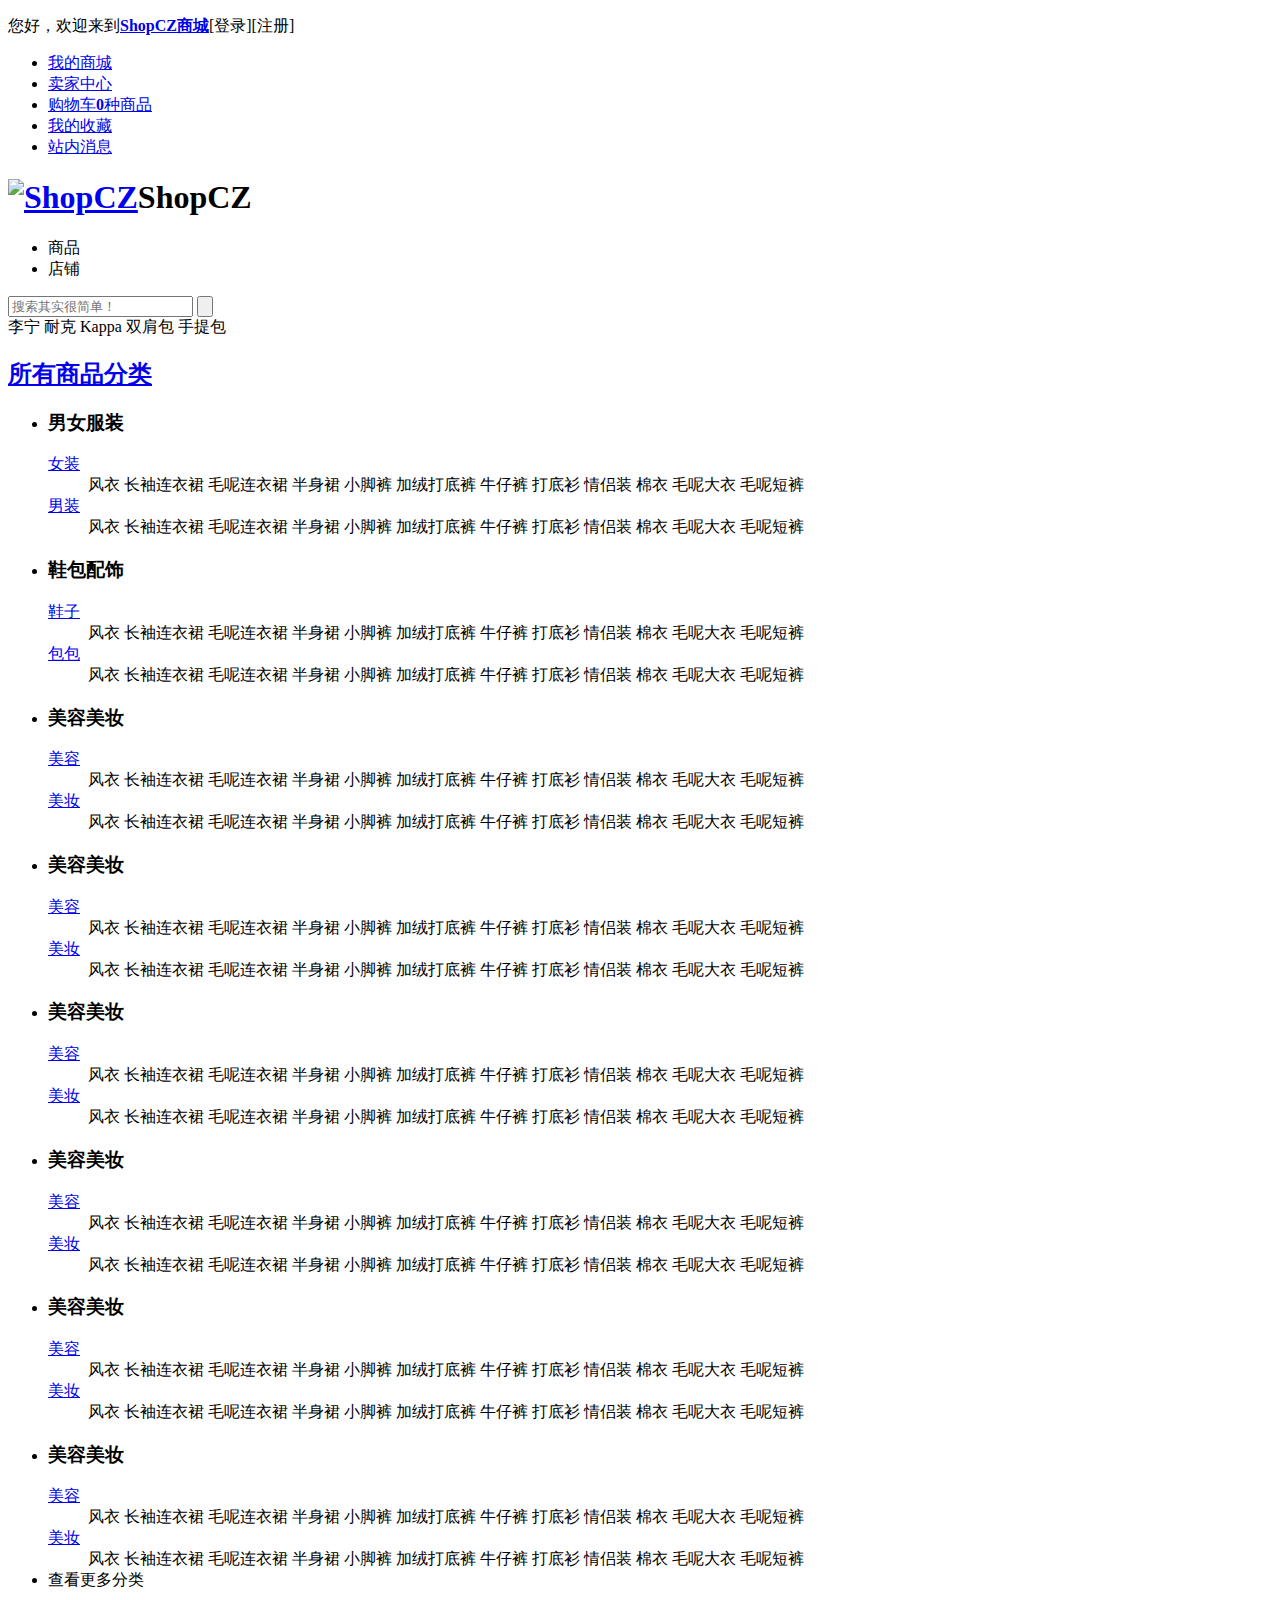
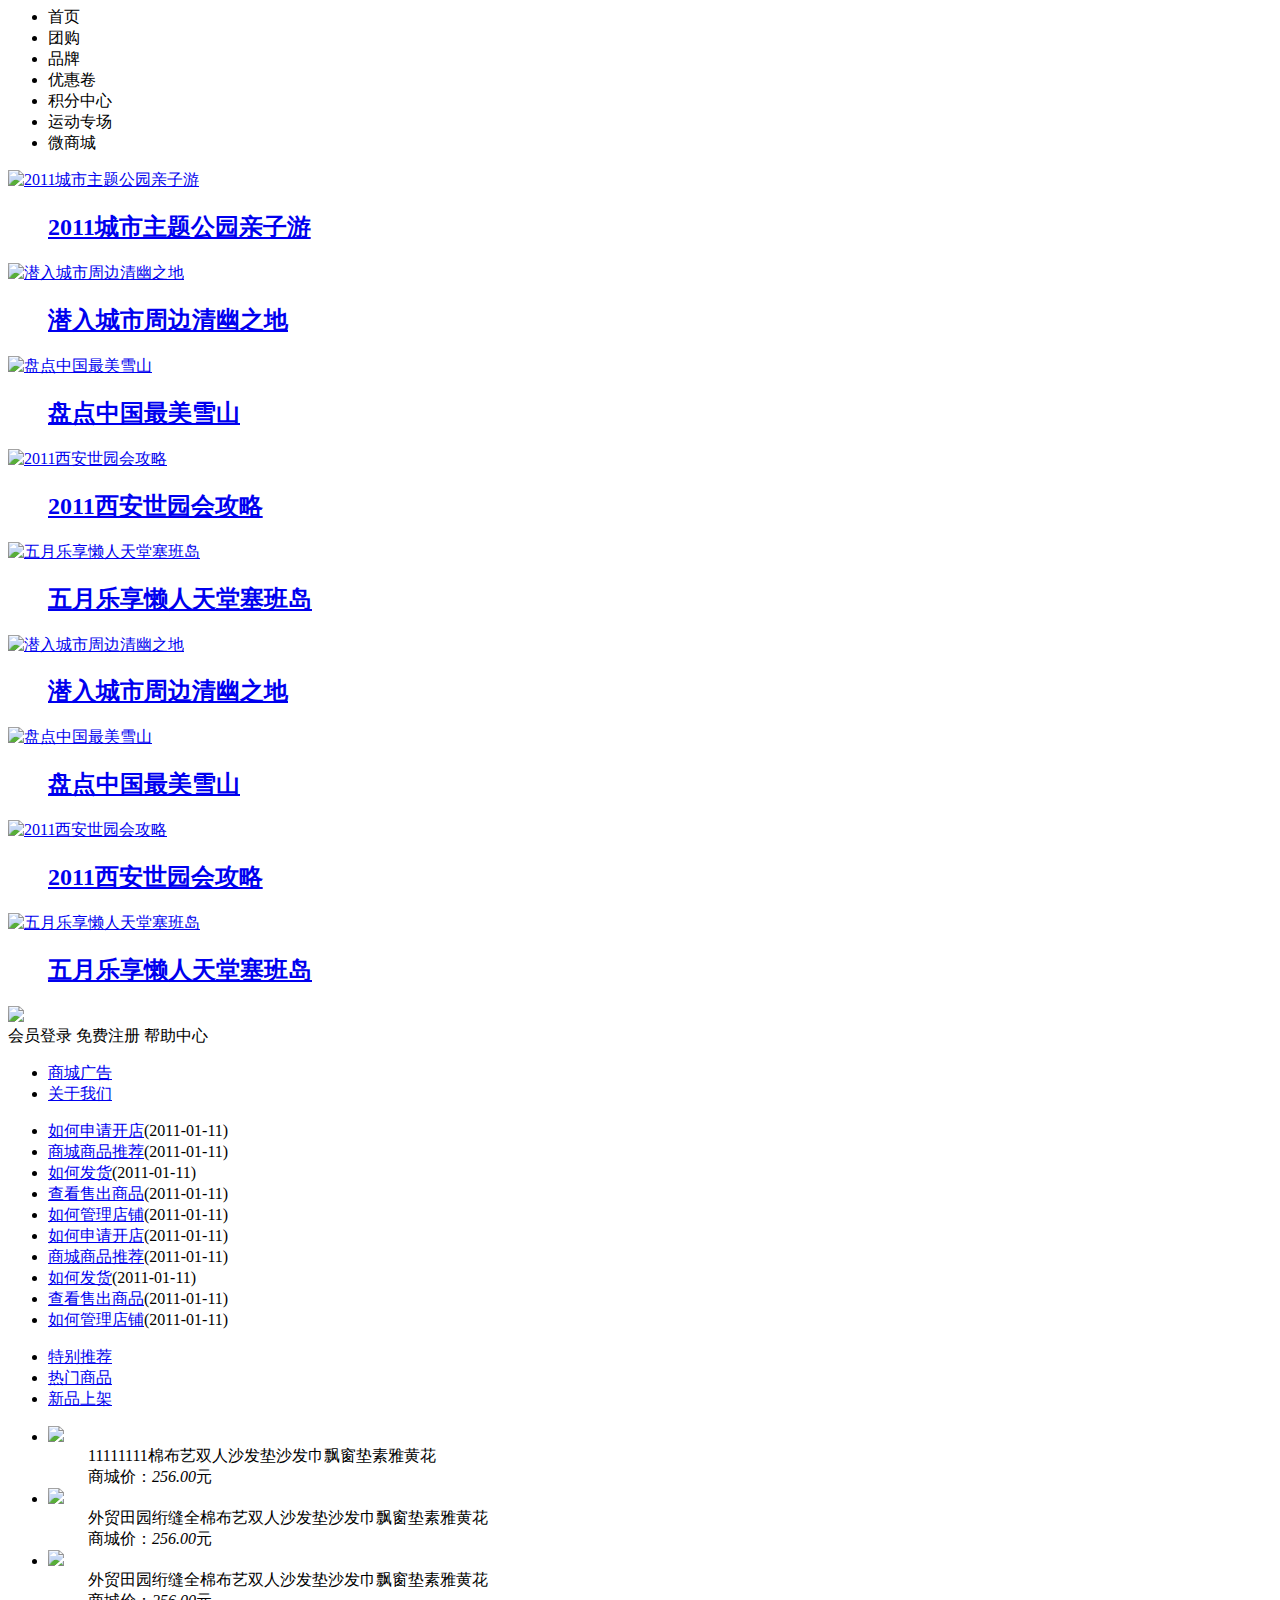
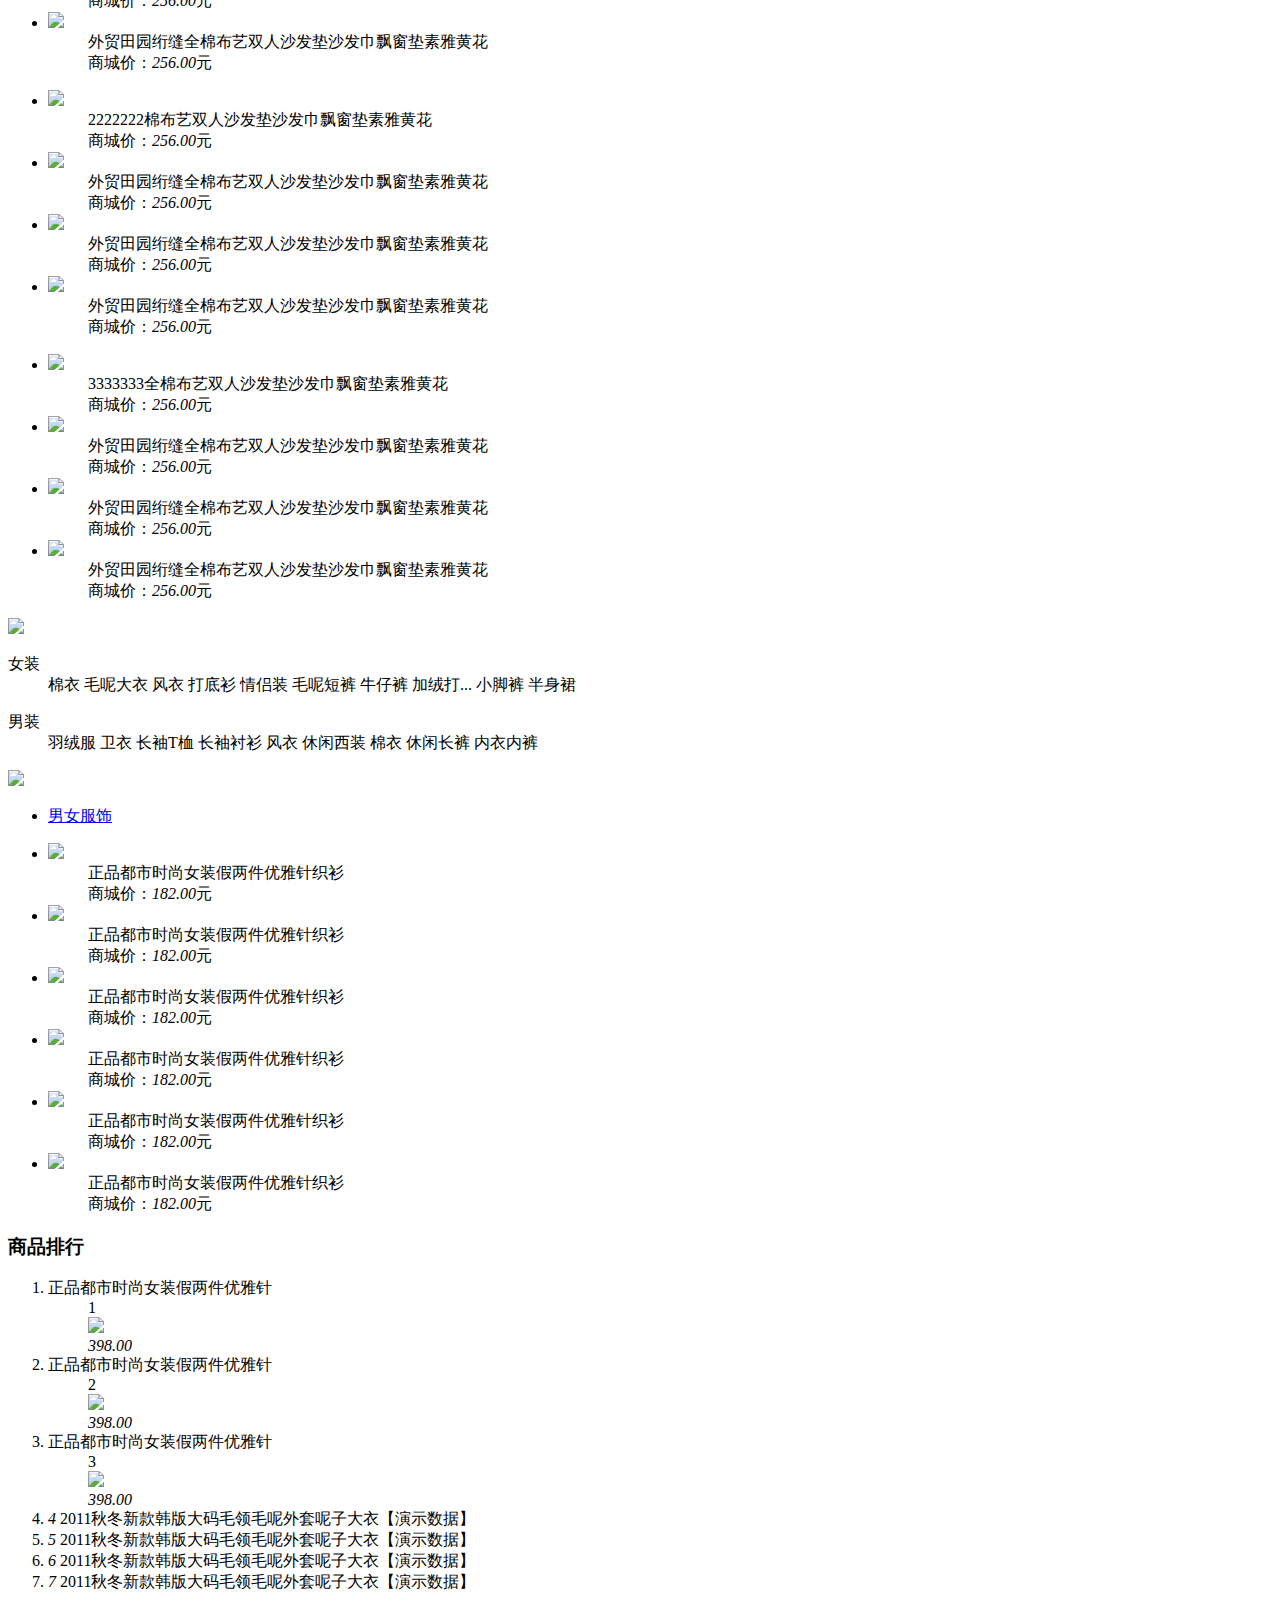
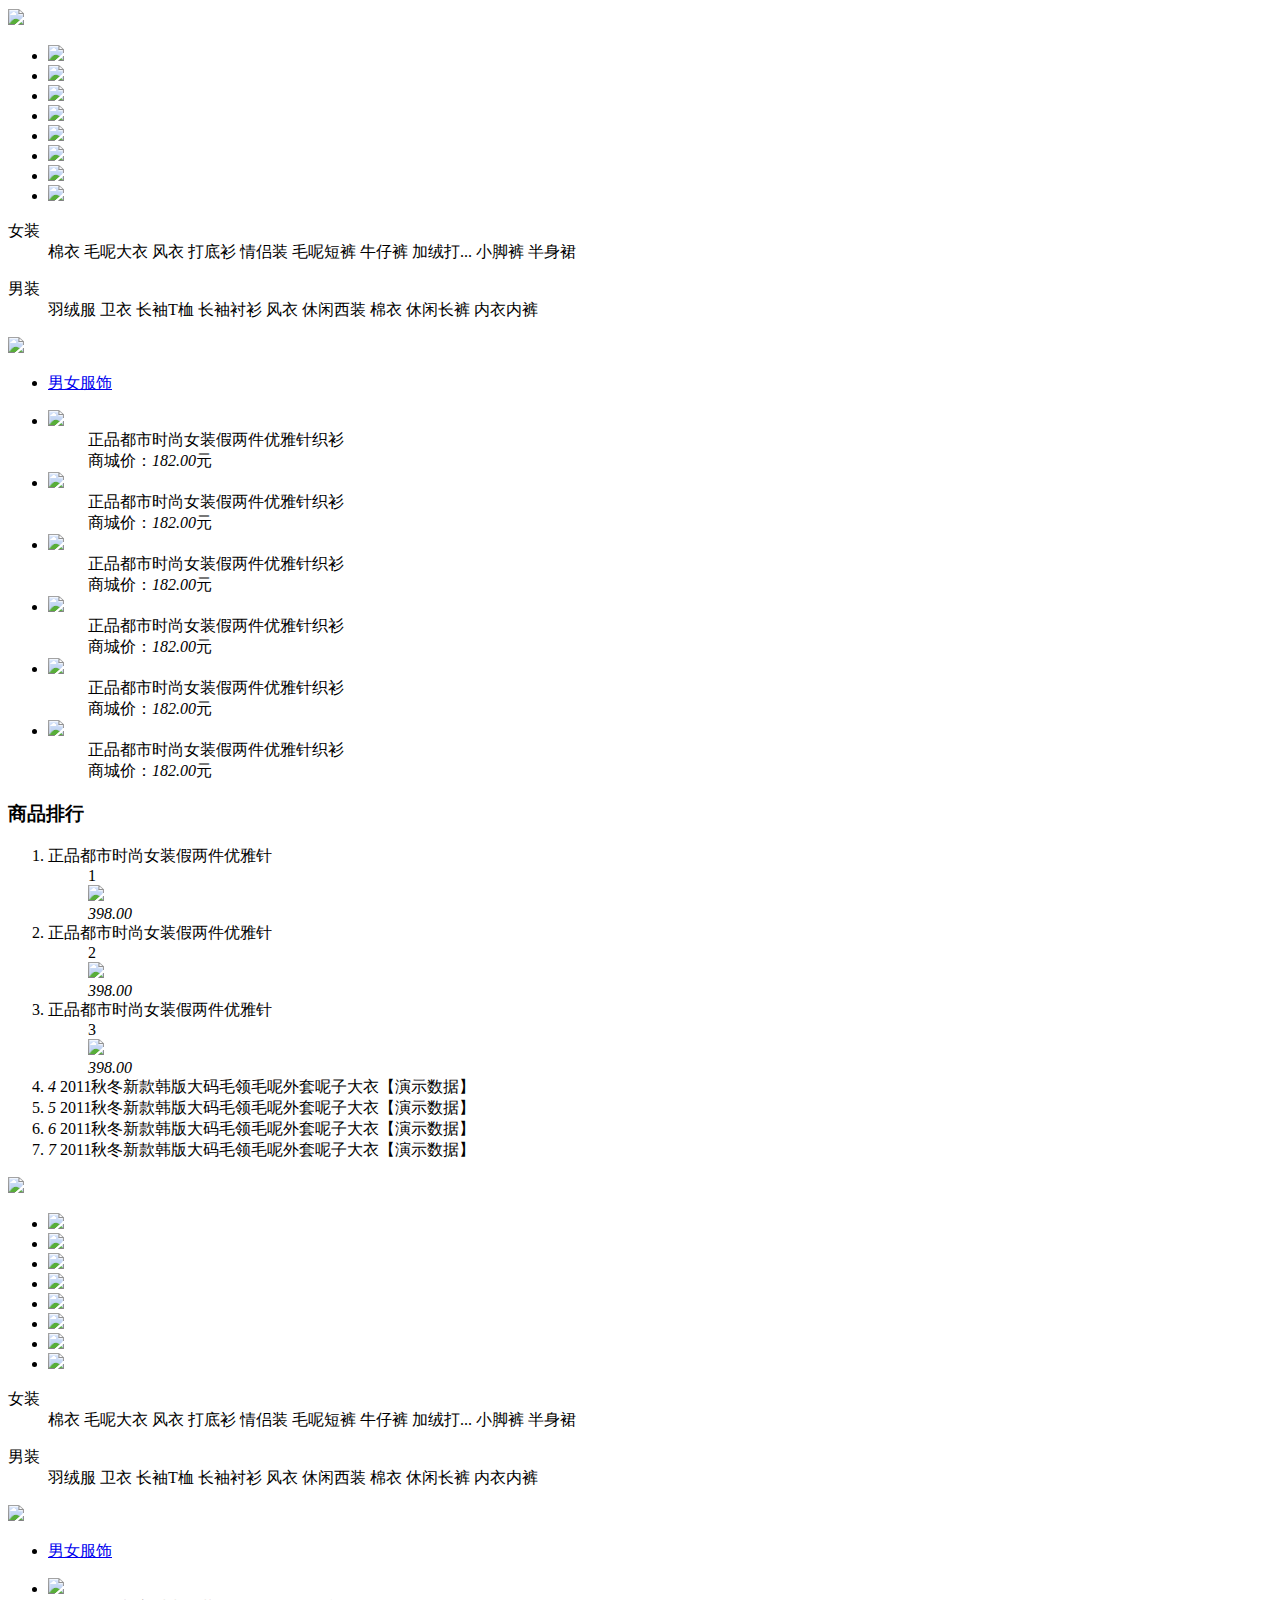
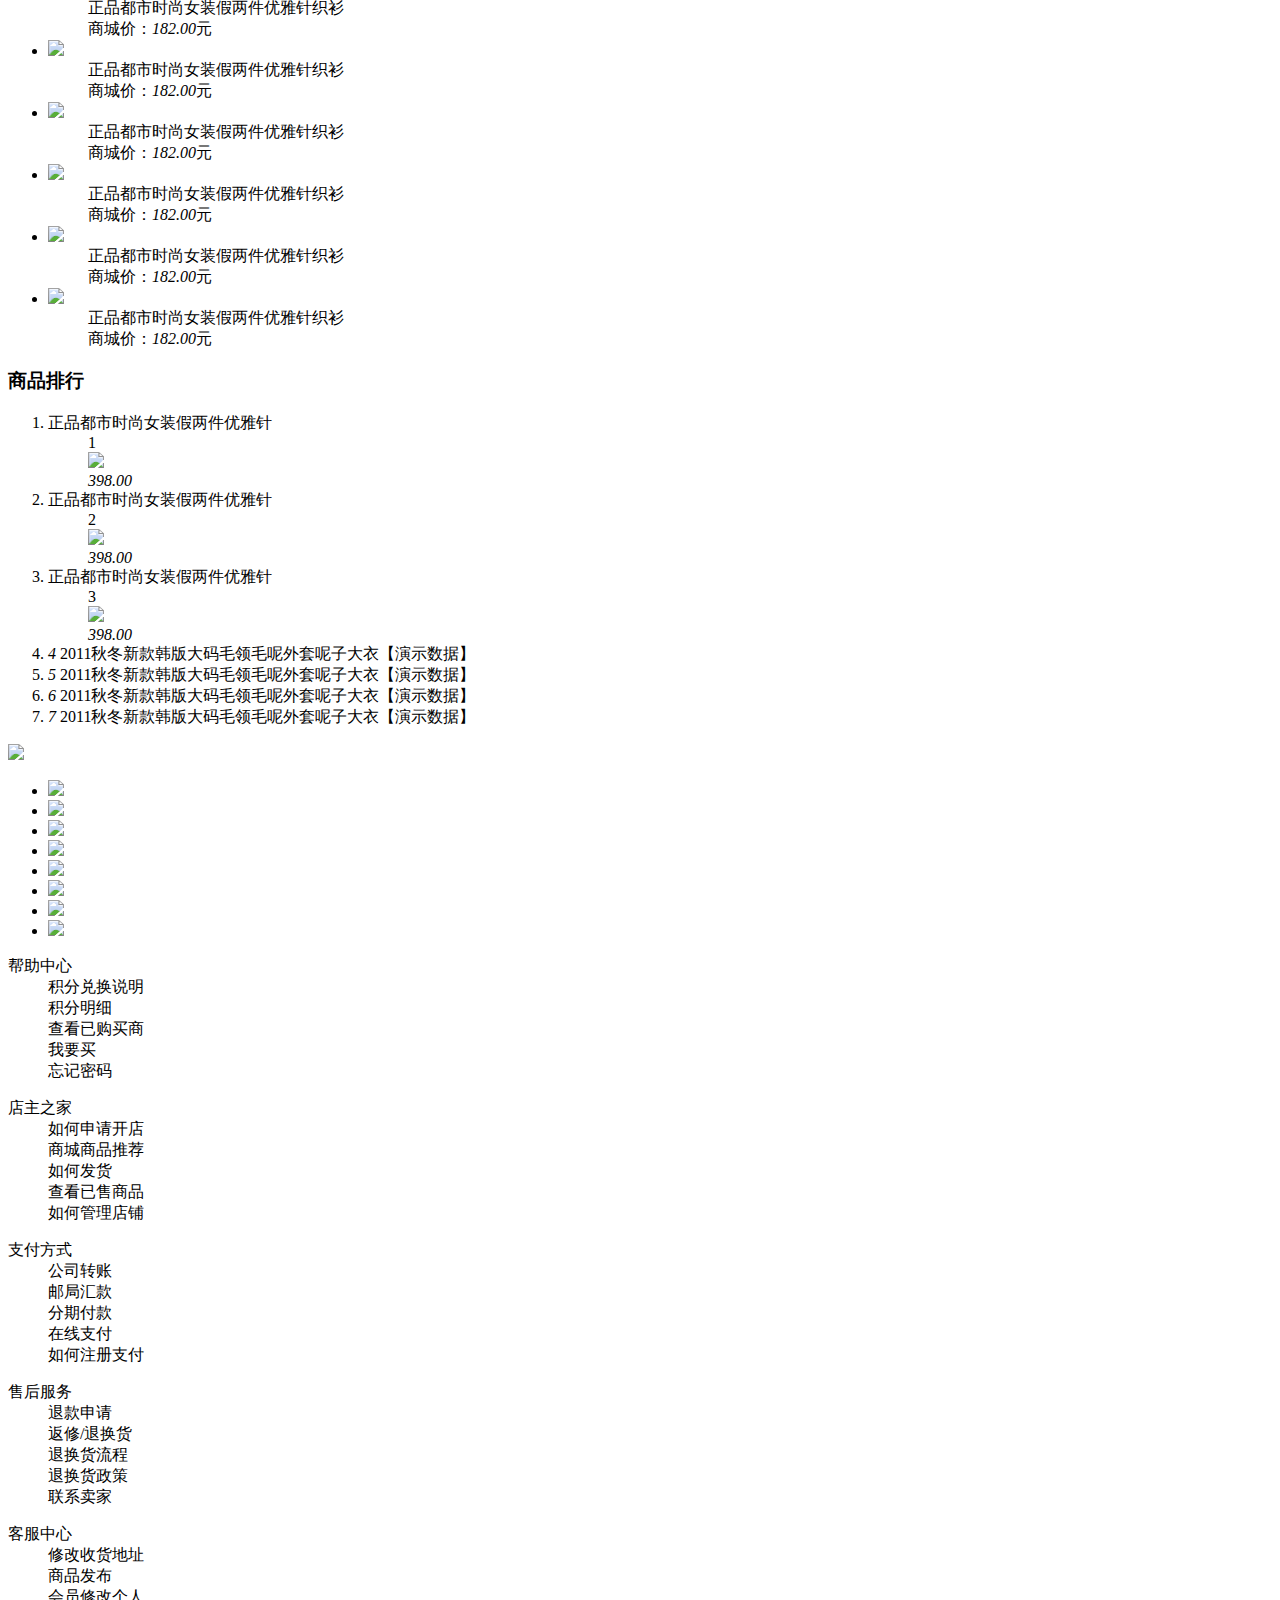
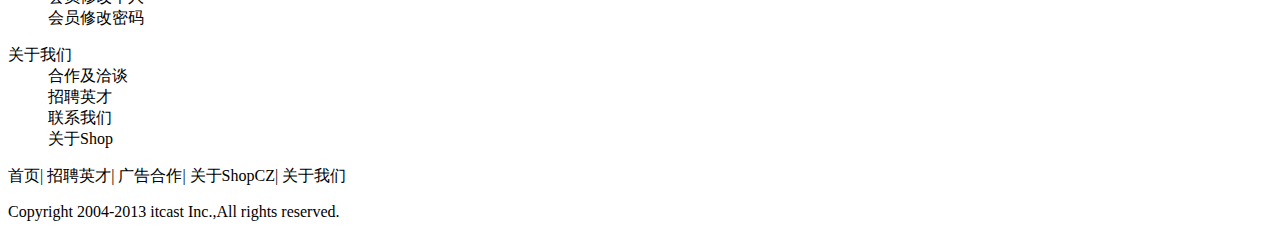
==== shop_web_pom/shop_front/src/main/resources/templates/index.html @ a01bc6c8 "solr fastdfs使用" ====
<!DOCTYPE html>
<html lang="en" xmlns:th="http://www.thymeleaf.org">
<head>
    <meta http-equiv="Content-Type" content="text/html;charset=UTF-8" />
    <title>ShopCZ-首页</title>
    <base th:href="|${#request.getContextPath()}/|">
    <link rel="stylesheet" href="css/base.css" type="text/css" />
    <link rel="stylesheet" href="css/shop_common.css" type="text/css" />
    <link rel="stylesheet" href="css/shop_header.css" type="text/css" />
    <link rel="stylesheet" href="css/shop_home.css" type="text/css" />
    <script type="text/javascript" src="js/jquery.js" ></script>
    <script type="text/javascript" src="js/topNav.js" ></script>
    <script type="text/javascript" src="js/focus.js" ></script>
    <script type="text/javascript" src="js/shop_home_tab.js" ></script>
</head>
<body>
<!-- Header  -wll-2013/03/24 -->
<div class="shop_hd">
    <!-- Header TopNav -->
    <div class="shop_hd_topNav">
        <div class="shop_hd_topNav_all">
            <!-- Header TopNav Left -->
            <div class="shop_hd_topNav_all_left">
                <p>您好，欢迎来到<b><a href="/">ShopCZ商城</a></b>[<a >登录</a>][<a >注册</a>]</p>
            </div>
            <!-- Header TopNav Left End -->

            <!-- Header TopNav Right -->
            <div class="shop_hd_topNav_all_right">
                <ul class="topNav_quick_menu">

                    <li>
                        <div class="topNav_menu">
                            <a href="#" class="topNavHover">我的商城<i></i></a>
                            <div class="topNav_menu_bd" style="display:none;" >
                                <ul>
                                    <li><a title="已买到的商品" target="_top" href="#">已买到的商品</a></li>
                                    <li><a title="个人主页" target="_top" href="#">个人主页</a></li>
                                    <li><a title="我的好友" target="_top" href="#">我的好友</a></li>
                                </ul>
                            </div>
                        </div>
                    </li>
                    <li>
                        <div class="topNav_menu">
                            <a href="#" class="topNavHover">卖家中心<i></i></a>
                            <div class="topNav_menu_bd" style="display:none;">
                                <ul>
                                    <li><a title="已售出的商品" target="_top" href="#">已售出的商品</a></li>
                                    <li><a title="销售中的商品" target="_top" href="#">销售中的商品</a></li>
                                </ul>
                            </div>
                        </div>
                    </li>

                    <li>
                        <div class="topNav_menu">
                            <a href="#" class="topNavHover">购物车<b>0</b>种商品<i></i></a>
                            <div class="topNav_menu_bd" style="display:none;">
                                <!--
                                <ul>
                                  <li><a title="已售出的商品" target="_top" href="#">已售出的商品</a></li>
                                  <li><a title="销售中的商品" target="_top" href="#">销售中的商品</a></li>
                                </ul>
                                -->
                                <p>还没有商品，赶快去挑选！</p>
                            </div>
                        </div>
                    </li>

                    <li>
                        <div class="topNav_menu">
                            <a href="#" class="topNavHover">我的收藏<i></i></a>
                            <div class="topNav_menu_bd" style="display:none;">
                                <ul>
                                    <li><a title="收藏的商品" target="_top" href="#">收藏的商品</a></li>
                                    <li><a title="收藏的店铺" target="_top" href="#">收藏的店铺</a></li>
                                </ul>
                            </div>
                        </div>
                    </li>

                    <li>
                        <div class="topNav_menu">
                            <a href="#">站内消息</a>
                        </div>
                    </li>

                </ul>
            </div>
            <!-- Header TopNav Right End -->
        </div>
        <div class="clear"></div>
    </div>
    <div class="clear"></div>
    <!-- Header TopNav End -->

    <!-- TopHeader Center -->
    <div class="shop_hd_header">
        <div class="shop_hd_header_logo"><h1 class="logo"><a href="/"><img src="images/logo.png" alt="ShopCZ" /></a><span>ShopCZ</span></h1></div>
        <div class="shop_hd_header_search">
            <ul class="shop_hd_header_search_tab">
                <li id="search" class="current">商品</li>
                <li id="shop_search">店铺</li>
            </ul>
            <div class="clear"></div>
            <div class="search_form">
                <form method="post" action="http://localhost:8082/search/searchList">
                    <div class="search_formstyle">
                        <input type="text" class="search_form_text" name="keyWords" placeholder="搜索其实很简单！" />
                        <input type="submit" class="search_form_sub" name="secrch_submit" value="" title="搜索" />
                    </div>
                </form>
            </div>
            <div class="clear"></div>
            <div class="search_tag">
                <a >李宁</a>
                <a >耐克</a>
                <a >Kappa</a>
                <a >双肩包</a>
                <a >手提包</a>
            </div>

        </div>
    </div>
    <div class="clear"></div>
    <!-- TopHeader Center End -->

    <!-- Header Menu -->
    <div class="shop_hd_menu">
        <!-- 所有商品菜单 -->

        <div class="shop_hd_menu_all_category shop_hd_menu_hover"><!-- 首页去掉 id="shop_hd_menu_all_category" 加上clsss shop_hd_menu_hover -->
            <div class="shop_hd_menu_all_category_title"><h2 title="所有商品分类"><a href="javascript:void(0);">所有商品分类</a></h2><i></i></div>
            <div id="shop_hd_menu_all_category_hd" class="shop_hd_menu_all_category_hd">
                <ul class="shop_hd_menu_all_category_hd_menu clearfix">
                    <!-- 单个菜单项 -->
                    <li id="cat_1" class="">
                        <h3><a  title="男女服装">男女服装</a></h3>
                        <div id="cat_1_menu" class="cat_menu clearfix" style="">
                            <dl class="clearfix">
                                <dt><a href="女装" >女装</a></dt>
                                <dd>
                                    <a >风衣</a>
                                    <a >长袖连衣裙</a>
                                    <a >毛呢连衣裙</a>
                                    <a >半身裙</a>
                                    <a >小脚裤</a>
                                    <a >加绒打底裤</a>
                                    <a >牛仔裤</a>
                                    <a >打底衫</a>
                                    <a >情侣装</a>
                                    <a >棉衣</a>
                                    <a >毛呢大衣</a>
                                    <a >毛呢短裤</a>
                                </dd>
                            </dl>

                            <dl class="clearfix">
                                <dt><a href="男装" >男装</a></dt>
                                <dd>
                                    <a >风衣</a>
                                    <a >长袖连衣裙</a>
                                    <a >毛呢连衣裙</a>
                                    <a >半身裙</a>
                                    <a >小脚裤</a>
                                    <a >加绒打底裤</a>
                                    <a >牛仔裤</a>
                                    <a >打底衫</a>
                                    <a >情侣装</a>
                                    <a >棉衣</a>
                                    <a >毛呢大衣</a>
                                    <a >毛呢短裤</a>
                                </dd>
                            </dl>
                        </div>
                    </li>
                    <!-- 单个菜单项 End -->
                    <li id="cat_2" class="">
                        <h3><a  title="鞋包配饰">鞋包配饰</a></h3>
                        <div id="cat_1_menu" class="cat_menu clearfix" style="">
                            <dl class="clearfix">
                                <dt><a href="鞋子" >鞋子</a></dt>
                                <dd>
                                    <a >风衣</a>
                                    <a >长袖连衣裙</a>
                                    <a >毛呢连衣裙</a>
                                    <a >半身裙</a>
                                    <a >小脚裤</a>
                                    <a >加绒打底裤</a>
                                    <a >牛仔裤</a>
                                    <a >打底衫</a>
                                    <a >情侣装</a>
                                    <a >棉衣</a>
                                    <a >毛呢大衣</a>
                                    <a >毛呢短裤</a>
                                </dd>
                            </dl>

                            <dl class="clearfix">
                                <dt><a href="包包" >包包</a></dt>
                                <dd>
                                    <a >风衣</a>
                                    <a >长袖连衣裙</a>
                                    <a >毛呢连衣裙</a>
                                    <a >半身裙</a>
                                    <a >小脚裤</a>
                                    <a >加绒打底裤</a>
                                    <a >牛仔裤</a>
                                    <a >打底衫</a>
                                    <a >情侣装</a>
                                    <a >棉衣</a>
                                    <a >毛呢大衣</a>
                                    <a >毛呢短裤</a>
                                </dd>
                            </dl>
                        </div>
                    </li>

                    <li id="cat_3" class="">
                        <h3><a  title="美容美妆">美容美妆</a></h3>
                        <div id="cat_1_menu" class="cat_menu clearfix" style="">
                            <dl class="clearfix">
                                <dt><a href="美容" >美容</a></dt>
                                <dd>
                                    <a >风衣</a>
                                    <a >长袖连衣裙</a>
                                    <a >毛呢连衣裙</a>
                                    <a >半身裙</a>
                                    <a >小脚裤</a>
                                    <a >加绒打底裤</a>
                                    <a >牛仔裤</a>
                                    <a >打底衫</a>
                                    <a >情侣装</a>
                                    <a >棉衣</a>
                                    <a >毛呢大衣</a>
                                    <a >毛呢短裤</a>
                                </dd>
                            </dl>

                            <dl class="clearfix">
                                <dt><a href="美妆" >美妆</a></dt>
                                <dd>
                                    <a >风衣</a>
                                    <a >长袖连衣裙</a>
                                    <a >毛呢连衣裙</a>
                                    <a >半身裙</a>
                                    <a >小脚裤</a>
                                    <a >加绒打底裤</a>
                                    <a >牛仔裤</a>
                                    <a >打底衫</a>
                                    <a >情侣装</a>
                                    <a >棉衣</a>
                                    <a >毛呢大衣</a>
                                    <a >毛呢短裤</a>
                                </dd>
                            </dl>
                        </div>
                    </li>

                    <li id="cat_4" class="">
                        <h3><a  title="美容美妆">美容美妆</a></h3>
                        <div id="cat_1_menu" class="cat_menu clearfix" style="">
                            <dl class="clearfix">
                                <dt><a href="美容" >美容</a></dt>
                                <dd>
                                    <a >风衣</a>
                                    <a >长袖连衣裙</a>
                                    <a >毛呢连衣裙</a>
                                    <a >半身裙</a>
                                    <a >小脚裤</a>
                                    <a >加绒打底裤</a>
                                    <a >牛仔裤</a>
                                    <a >打底衫</a>
                                    <a >情侣装</a>
                                    <a >棉衣</a>
                                    <a >毛呢大衣</a>
                                    <a >毛呢短裤</a>
                                </dd>
                            </dl>

                            <dl class="clearfix">
                                <dt><a href="美妆" >美妆</a></dt>
                                <dd>
                                    <a >风衣</a>
                                    <a >长袖连衣裙</a>
                                    <a >毛呢连衣裙</a>
                                    <a >半身裙</a>
                                    <a >小脚裤</a>
                                    <a >加绒打底裤</a>
                                    <a >牛仔裤</a>
                                    <a >打底衫</a>
                                    <a >情侣装</a>
                                    <a >棉衣</a>
                                    <a >毛呢大衣</a>
                                    <a >毛呢短裤</a>
                                </dd>
                            </dl>
                        </div>
                    </li>

                    <li id="cat_5" class="">
                        <h3><a  title="美容美妆">美容美妆</a></h3>
                        <div id="cat_1_menu" class="cat_menu clearfix" style="">
                            <dl class="clearfix">
                                <dt><a href="美容" >美容</a></dt>
                                <dd>
                                    <a >风衣</a>
                                    <a >长袖连衣裙</a>
                                    <a >毛呢连衣裙</a>
                                    <a >半身裙</a>
                                    <a >小脚裤</a>
                                    <a >加绒打底裤</a>
                                    <a >牛仔裤</a>
                                    <a >打底衫</a>
                                    <a >情侣装</a>
                                    <a >棉衣</a>
                                    <a >毛呢大衣</a>
                                    <a >毛呢短裤</a>
                                </dd>
                            </dl>

                            <dl class="clearfix">
                                <dt><a href="美妆" >美妆</a></dt>
                                <dd>
                                    <a >风衣</a>
                                    <a >长袖连衣裙</a>
                                    <a >毛呢连衣裙</a>
                                    <a >半身裙</a>
                                    <a >小脚裤</a>
                                    <a >加绒打底裤</a>
                                    <a >牛仔裤</a>
                                    <a >打底衫</a>
                                    <a >情侣装</a>
                                    <a >棉衣</a>
                                    <a >毛呢大衣</a>
                                    <a >毛呢短裤</a>
                                </dd>
                            </dl>
                        </div>
                    </li>

                    <li id="cat_6" class="">
                        <h3><a  title="美容美妆">美容美妆</a></h3>
                        <div id="cat_1_menu" class="cat_menu clearfix" style="">
                            <dl class="clearfix">
                                <dt><a href="美容" >美容</a></dt>
                                <dd>
                                    <a >风衣</a>
                                    <a >长袖连衣裙</a>
                                    <a >毛呢连衣裙</a>
                                    <a >半身裙</a>
                                    <a >小脚裤</a>
                                    <a >加绒打底裤</a>
                                    <a >牛仔裤</a>
                                    <a >打底衫</a>
                                    <a >情侣装</a>
                                    <a >棉衣</a>
                                    <a >毛呢大衣</a>
                                    <a >毛呢短裤</a>
                                </dd>
                            </dl>

                            <dl class="clearfix">
                                <dt><a href="美妆" >美妆</a></dt>
                                <dd>
                                    <a >风衣</a>
                                    <a >长袖连衣裙</a>
                                    <a >毛呢连衣裙</a>
                                    <a >半身裙</a>
                                    <a >小脚裤</a>
                                    <a >加绒打底裤</a>
                                    <a >牛仔裤</a>
                                    <a >打底衫</a>
                                    <a >情侣装</a>
                                    <a >棉衣</a>
                                    <a >毛呢大衣</a>
                                    <a >毛呢短裤</a>
                                </dd>
                            </dl>
                        </div>
                    </li>
                    <li id="cat_7" class="">
                        <h3><a  title="美容美妆">美容美妆</a></h3>
                        <div id="cat_1_menu" class="cat_menu clearfix" style="">
                            <dl class="clearfix">
                                <dt><a href="美容" >美容</a></dt>
                                <dd>
                                    <a >风衣</a>
                                    <a >长袖连衣裙</a>
                                    <a >毛呢连衣裙</a>
                                    <a >半身裙</a>
                                    <a >小脚裤</a>
                                    <a >加绒打底裤</a>
                                    <a >牛仔裤</a>
                                    <a >打底衫</a>
                                    <a >情侣装</a>
                                    <a >棉衣</a>
                                    <a >毛呢大衣</a>
                                    <a >毛呢短裤</a>
                                </dd>
                            </dl>

                            <dl class="clearfix">
                                <dt><a href="美妆" >美妆</a></dt>
                                <dd>
                                    <a >风衣</a>
                                    <a >长袖连衣裙</a>
                                    <a >毛呢连衣裙</a>
                                    <a >半身裙</a>
                                    <a >小脚裤</a>
                                    <a >加绒打底裤</a>
                                    <a >牛仔裤</a>
                                    <a >打底衫</a>
                                    <a >情侣装</a>
                                    <a >棉衣</a>
                                    <a >毛呢大衣</a>
                                    <a >毛呢短裤</a>
                                </dd>
                            </dl>
                        </div>
                    </li>
                    <li id="cat_8" class="">
                        <h3><a  title="美容美妆">美容美妆</a></h3>
                        <div id="cat_1_menu" class="cat_menu clearfix" style="">
                            <dl class="clearfix">
                                <dt><a href="美容" >美容</a></dt>
                                <dd>
                                    <a >风衣</a>
                                    <a >长袖连衣裙</a>
                                    <a >毛呢连衣裙</a>
                                    <a >半身裙</a>
                                    <a >小脚裤</a>
                                    <a >加绒打底裤</a>
                                    <a >牛仔裤</a>
                                    <a >打底衫</a>
                                    <a >情侣装</a>
                                    <a >棉衣</a>
                                    <a >毛呢大衣</a>
                                    <a >毛呢短裤</a>
                                </dd>
                            </dl>

                            <dl class="clearfix">
                                <dt><a href="美妆" >美妆</a></dt>
                                <dd>
                                    <a >风衣</a>
                                    <a >长袖连衣裙</a>
                                    <a >毛呢连衣裙</a>
                                    <a >半身裙</a>
                                    <a >小脚裤</a>
                                    <a >加绒打底裤</a>
                                    <a >牛仔裤</a>
                                    <a >打底衫</a>
                                    <a >情侣装</a>
                                    <a >棉衣</a>
                                    <a >毛呢大衣</a>
                                    <a >毛呢短裤</a>
                                </dd>
                            </dl>
                        </div>
                    </li>
                    <li class="more"><a >查看更多分类</a></li>
                </ul>
            </div>
        </div>
        <!-- 所有商品菜单 END -->

        <!-- 普通导航菜单 -->
        <ul class="shop_hd_menu_nav">
            <li class="current_link"><a ><span>首页</span></a></li>
            <li class="link"><a ><span>团购</span></a></li>
            <li class="link"><a ><span>品牌</span></a></li>
            <li class="link"><a ><span>优惠卷</span></a></li>
            <li class="link"><a ><span>积分中心</span></a></li>
            <li class="link"><a ><span>运动专场</span></a></li>
            <li class="link"><a ><span>微商城</span></a></li>
        </ul>
        <!-- 普通导航菜单 End -->
    </div>
    <!-- Header Menu End -->



</div>
<div class="clear"></div>
<!-- Header End -->


<!-- Body -wll-2013/03/24 -->
<div class="shop_bd clearfix">
    <!-- 第一块区域  -->
    <div class="shop_bd_top clearfix">
        <div class="shop_bd_top_left"></div>
        <div class="shop_bd_top_center">
            <!-- 图片切换  begin  -->
            <div class="xifan_sub_box">
                <div id="p-select" class="sub_nav"><div class="sub_no" id="xifan_bd1lfsj"> <ul></ul></div></div>
                <div id="xifan_bd1lfimg">
                    <div>
                        <dl class=""></dl>
                        <dl class="">
                            <dt><a href="http://www.zztuku.com" title="" target="_blank"><img src="images/e2dfe57add8fff66ed0964b1effd39b9.jpg" alt="2011城市主题公园亲子游"></a></dt>
                            <dd><h2><a href="http://www.zztuku.com" target="_blank">2011城市主题公园亲子游</a></h2></dd>
                        </dl>
                        <dl class="">
                            <dt><a href="http://www.zztuku.com" title="" target="_blank"><img src="images/e50b5d398e3b890f08e14defbc71a94d.jpg" alt="潜入城市周边清幽之地"></a></dt>
                            <dd><h2><a href="http://www.zztuku.com" target="_blank">潜入城市周边清幽之地</a></h2></dd>
                        </dl>
                        <dl class="">
                            <dt><a href="http://www.zztuku.com" title="" target="_blank"><img src="images/196b173f15685a2019ab3396cd1851a4.jpg" alt="盘点中国最美雪山"></a></dt>
                            <dd><h2><a href="http://www.zztuku.com" target="_blank">盘点中国最美雪山</a></h2></dd>
                        </dl>
                        <dl class="">
                            <dt><a href="http://www.zztuku.com" title="" target="_blank"><img src="images/e81345cbc3d8a7e11f9a0e09df68221d.jpg" alt="2011西安世园会攻略"></a></dt>
                            <dd><h2><a href="http://www.zztuku.com" target="_blank">2011西安世园会攻略</a></h2></dd>
                        </dl>
                        <dl class="">
                            <dt><a href="http://www.zztuku.com" title="" target="_blank"><img src="images/65662b58848da87812ba371c7ff6c1ad.jpg" alt="五月乐享懒人天堂塞班岛"></a></dt>
                            <dd><h2><a href="http://www.zztuku.com" target="_blank">五月乐享懒人天堂塞班岛</a></h2></dd>
                        </dl>

                        <dl class="">
                            <dt><a href="http://www.zztuku.com" title="" target="_blank"><img src="images/e50b5d398e3b890f08e14defbc71a94d.jpg" alt="潜入城市周边清幽之地"></a></dt>
                            <dd><h2><a href="http://www.zztuku.com" target="_blank">潜入城市周边清幽之地</a></h2></dd>
                        </dl>
                        <dl class="">
                            <dt><a href="http://www.zztuku.com" title="" target="_blank"><img src="images/196b173f15685a2019ab3396cd1851a4.jpg" alt="盘点中国最美雪山"></a></dt>
                            <dd><h2><a href="http://www.zztuku.com" target="_blank">盘点中国最美雪山</a></h2></dd>
                        </dl>
                        <dl class="">
                            <dt><a href="http://www.zztuku.com" title="" target="_blank"><img src="images/e81345cbc3d8a7e11f9a0e09df68221d.jpg" alt="2011西安世园会攻略"></a></dt>
                            <dd><h2><a href="http://www.zztuku.com" target="_blank">2011西安世园会攻略</a></h2></dd>
                        </dl>
                        <dl class="">
                            <dt><a href="http://www.zztuku.com" title="" target="_blank"><img src="images/65662b58848da87812ba371c7ff6c1ad.jpg" alt="五月乐享懒人天堂塞班岛"></a></dt>
                            <dd><h2><a href="http://www.zztuku.com" target="_blank">五月乐享懒人天堂塞班岛</a></h2></dd>
                        </dl>
                    </div>
                </div>
            </div>
            <script type="text/javascript">movec();</script>
            <!-- 图片切换  end -->
            <div class="clear"></div>
            <div class="shop_bd_top_center_hot"><img src="images/index.guanggao.png" /></div>
        </div>

        <!-- 右侧 -->
        <div class="shop_bd_top_right clearfix">
            <div class="shop_bd_top_right_quickLink">
                <a  class="login" title="会员登录"><i></i>会员登录</a>
                <a  class="register" title="免费注册"><i></i>免费注册</a>
                <a  class="join" title="商家开店" ><i></i>帮助中心</a>
            </div>

            <div class="shop_bd_top_right-style1 nc-home-news">
                <ul class="tabs-nav">
                    <li><a href="javascript:void(0);" class="hover">商城广告</a></li>
                    <li><a href="javascript:void(0);">关于我们</a></li>
                </ul>
                <div class="clear"></div>
                <div class="tabs-panel">
                    <ul class="list-style01">
                        <li><a title="如何申请开店" href="article-15.html">如何申请开店</a><span>(2011-01-11)</span></li>
                        <li><a title="商城商品推荐" href="article-14.html">商城商品推荐</a><span>(2011-01-11)</span></li>
                        <li><a title="如何发货" href="article-13.html">如何发货</a><span>(2011-01-11)</span></li>
                        <li><a title="查看售出商品" href="article-12.html">查看售出商品</a><span>(2011-01-11)</span></li>
                        <li><a title="如何管理店铺" href="article-11.html">如何管理店铺</a><span>(2011-01-11)</span></li>
                        <li><a title="如何申请开店" href="article-15.html">如何申请开店</a><span>(2011-01-11)</span></li>
                        <li><a title="商城商品推荐" href="article-14.html">商城商品推荐</a><span>(2011-01-11)</span></li>
                        <li><a title="如何发货" href="article-13.html">如何发货</a><span>(2011-01-11)</span></li>
                        <li><a title="查看售出商品" href="article-12.html">查看售出商品</a><span>(2011-01-11)</span></li>
                        <li><a title="如何管理店铺" href="article-11.html">如何管理店铺</a><span>(2011-01-11)</span></li>


                    </ul>
                </div>
            </div>


        </div>
        <!-- 右侧 End -->
    </div>
    <div class="clear"></div>
    <!-- 第一块区域 End -->

    <!-- 第二块区域 -->
    <div class="shop_bd_2 clearfix">
        <!-- 特别推荐 -->
        <div class="shop_bd_tuijian">
            <ul class="tuijian_tabs">
                <li class="hover"  onmouseover="easytabs('1', '1');" onfocus="easytabs('1', '1');" onclick="return false;" id="tuijian_content_btn_1"><a href="javascript:void(0);">特别推荐</a></li>
                <li onmouseover="easytabs('1', '2');" onfocus="easytabs('1', '2');" onclick="return false;" id="tuijian_content_btn_2" ><a href="javascript:void(0);">热门商品</a></li>
                <li onmouseover="easytabs('1', '3');" onfocus="easytabs('1', '3');" onclick="return false;" id="tuijian_content_btn_3"><a href="javascript:void(0);">新品上架</a></li>
            </ul>
            <div class="tuijian_content">
                <div id="tuijian_content_1" class="tuijian_shangpin" style="display: block;">
                    <ul>
                        <li>
                            <dl>
                                <dt><a ><img src="images/365_7d5e08127b8d6799209674ecffbfc624.jpg_small.jpg" /></a></dt>
                                <dd><a >11111111棉布艺双人沙发垫沙发巾飘窗垫素雅黄花</a></dd>
                                <dd> 商城价：<em>256.00</em>元</dd>
                            </dl>
                        </li>
                        <li>
                            <dl>
                                <dt><a ><img src="images/365_7d5e08127b8d6799209674ecffbfc624.jpg_small.jpg" /></a></dt>
                                <dd><a >外贸田园绗缝全棉布艺双人沙发垫沙发巾飘窗垫素雅黄花</a></dd>
                                <dd> 商城价：<em>256.00</em>元</dd>
                            </dl>
                        </li>

                        <li>
                            <dl>
                                <dt><a ><img src="images/365_7d5e08127b8d6799209674ecffbfc624.jpg_small.jpg" /></a></dt>
                                <dd><a >外贸田园绗缝全棉布艺双人沙发垫沙发巾飘窗垫素雅黄花</a></dd>
                                <dd> 商城价：<em>256.00</em>元</dd>
                            </dl>
                        </li>

                        <li>
                            <dl>
                                <dt><a ><img src="images/365_7d5e08127b8d6799209674ecffbfc624.jpg_small.jpg" /></a></dt>
                                <dd><a >外贸田园绗缝全棉布艺双人沙发垫沙发巾飘窗垫素雅黄花</a></dd>
                                <dd> 商城价：<em>256.00</em>元</dd>
                            </dl>
                        </li>

                    </ul>
                </div>

                <div id="tuijian_content_2" class="tuijian_shangpin">
                    <ul>
                        <li>
                            <dl>
                                <dt><a ><img src="images/365_7d5e08127b8d6799209674ecffbfc624.jpg_small.jpg" /></a></dt>
                                <dd><a >2222222棉布艺双人沙发垫沙发巾飘窗垫素雅黄花</a></dd>
                                <dd> 商城价：<em>256.00</em>元</dd>
                            </dl>
                        </li>
                        <li>
                            <dl>
                                <dt><a ><img src="images/365_7d5e08127b8d6799209674ecffbfc624.jpg_small.jpg" /></a></dt>
                                <dd><a >外贸田园绗缝全棉布艺双人沙发垫沙发巾飘窗垫素雅黄花</a></dd>
                                <dd> 商城价：<em>256.00</em>元</dd>
                            </dl>
                        </li>

                        <li>
                            <dl>
                                <dt><a ><img src="images/365_7d5e08127b8d6799209674ecffbfc624.jpg_small.jpg" /></a></dt>
                                <dd><a >外贸田园绗缝全棉布艺双人沙发垫沙发巾飘窗垫素雅黄花</a></dd>
                                <dd> 商城价：<em>256.00</em>元</dd>
                            </dl>
                        </li>

                        <li>
                            <dl>
                                <dt><a ><img src="images/365_7d5e08127b8d6799209674ecffbfc624.jpg_small.jpg" /></a></dt>
                                <dd><a >外贸田园绗缝全棉布艺双人沙发垫沙发巾飘窗垫素雅黄花</a></dd>
                                <dd> 商城价：<em>256.00</em>元</dd>
                            </dl>
                        </li>

                    </ul>
                </div>
                <div id="tuijian_content_3" class="tuijian_shangpin tuijian_content">
                    <ul>
                        <li>
                            <dl>
                                <dt><a ><img src="images/365_7d5e08127b8d6799209674ecffbfc624.jpg_small.jpg" /></a></dt>
                                <dd><a >3333333全棉布艺双人沙发垫沙发巾飘窗垫素雅黄花</a></dd>
                                <dd> 商城价：<em>256.00</em>元</dd>
                            </dl>
                        </li>
                        <li>
                            <dl>
                                <dt><a ><img src="images/365_7d5e08127b8d6799209674ecffbfc624.jpg_small.jpg" /></a></dt>
                                <dd><a >外贸田园绗缝全棉布艺双人沙发垫沙发巾飘窗垫素雅黄花</a></dd>
                                <dd> 商城价：<em>256.00</em>元</dd>
                            </dl>
                        </li>

                        <li>
                            <dl>
                                <dt><a ><img src="images/365_7d5e08127b8d6799209674ecffbfc624.jpg_small.jpg" /></a></dt>
                                <dd><a >外贸田园绗缝全棉布艺双人沙发垫沙发巾飘窗垫素雅黄花</a></dd>
                                <dd> 商城价：<em>256.00</em>元</dd>
                            </dl>
                        </li>

                        <li>
                            <dl>
                                <dt><a ><img src="images/365_7d5e08127b8d6799209674ecffbfc624.jpg_small.jpg" /></a></dt>
                                <dd><a >外贸田园绗缝全棉布艺双人沙发垫沙发巾飘窗垫素雅黄花</a></dd>
                                <dd> 商城价：<em>256.00</em>元</dd>
                            </dl>
                        </li>

                    </ul>
                </div>

            </div>

        </div>
        <!-- 特别推荐 End -->

        <!-- 首发 -->
        <div class="shop_bd_shoufa"><img src="images/shoufa.jpg" /></div>
        <!-- 首发 End -->

    </div>
    <div class="clear"></div>
    <!-- 第二块区域 End -->

    <!-- 第三块区域 男女服饰 -->
    <div class="shop_bd_home_block clearfix">

        <!-- 左边 -->
        <div class="shop_bd_home_block_left">
            <div class="shop_bd_home_block_left_logo block_nvzhuang_logo"></div>
            <div class="shop_hd_home_block_left_class clearfix">
                <dl class="clearfix">
                    <dt>女装</dt>
                    <dd>
                        <a >棉衣</a>
                        <a >毛呢大衣</a>
                        <a >风衣</a>
                        <a >打底衫</a>
                        <a >情侣装</a>
                        <a >毛呢短裤</a>
                        <a >牛仔裤</a>
                        <a >加绒打...</a>
                        <a >小脚裤</a>
                        <a >半身裙</a>
                    </dd>
                </dl>

                <dl class="clearfix">
                    <dt>男装</dt>
                    <dd>
                        <a >羽绒服</a>
                        <a >卫衣</a>
                        <a >长袖T桖</a>
                        <a >长袖衬衫</a>
                        <a >风衣</a>
                        <a >休闲西装</a>
                        <a >棉衣</a>
                        <a >休闲长裤</a>
                        <a >内衣内裤</a>
                    </dd>
                </dl>

            </div>
            <div class="shop_bd_home_block_left_pic">
                <a ><img src="images/web-1-13_53bfbfc958cb55a435545033bd075bf3.png"/></a>
            </div>
        </div>
        <!-- 左边 End -->

        <!-- 中间 -->
        <div class="shop_bd_home_block_center">
            <ul class="tabs-nav">
                <li><a href="javascript:void(0);">男女服饰</a></li>
            </ul>
            <div class="tabs-panel">
                <ul>
                    <li>
                        <dl>
                            <dt><a ><img src="images/04fb225ea46bd1346f330400eedb7ef2.jpg_small.jpg" /></a></dt>
                            <dd><a >正品都市时尚女装假两件优雅针织衫</a></dd>
                            <dd>商城价：<em>182.00</em>元</dd>
                        </dl>
                    </li>

                    <li>
                        <dl>
                            <dt><a ><img src="images/04fb225ea46bd1346f330400eedb7ef2.jpg_small.jpg" /></a></dt>
                            <dd><a >正品都市时尚女装假两件优雅针织衫</a></dd>
                            <dd>商城价：<em>182.00</em>元</dd>
                        </dl>
                    </li>

                    <li>
                        <dl>
                            <dt><a ><img src="images/04fb225ea46bd1346f330400eedb7ef2.jpg_small.jpg" /></a></dt>
                            <dd><a >正品都市时尚女装假两件优雅针织衫</a></dd>
                            <dd>商城价：<em>182.00</em>元</dd>
                        </dl>
                    </li>

                    <li>
                        <dl>
                            <dt><a ><img src="images/04fb225ea46bd1346f330400eedb7ef2.jpg_small.jpg" /></a></dt>
                            <dd><a >正品都市时尚女装假两件优雅针织衫</a></dd>
                            <dd>商城价：<em>182.00</em>元</dd>
                        </dl>
                    </li>

                    <li>
                        <dl>
                            <dt><a ><img src="images/04fb225ea46bd1346f330400eedb7ef2.jpg_small.jpg" /></a></dt>
                            <dd><a >正品都市时尚女装假两件优雅针织衫</a></dd>
                            <dd>商城价：<em>182.00</em>元</dd>
                        </dl>
                    </li>

                    <li>
                        <dl>
                            <dt><a ><img src="images/04fb225ea46bd1346f330400eedb7ef2.jpg_small.jpg" /></a></dt>
                            <dd><a >正品都市时尚女装假两件优雅针织衫</a></dd>
                            <dd>商城价：<em>182.00</em>元</dd>
                        </dl>
                    </li>

                </ul>
            </div>
        </div>
        <!-- 中间 End -->

        <!-- 右边商品排行 -->
        <div class="shop_bd_home_block_right">
            <div class="title"><h3>商品排行</h3></div>
            <ol class="saletop-list">
                <li class="top clearfix">
                    <dl>
                        <dt class="goods-name">
                            <a >正品都市时尚女装假两件优雅针</a>
                        </dt>
                        <dd class="nokey">1</dd>
                        <dd class="goods-pic">
                            <a ><span class="thumb size60"><img src="images/3f81874d594894d19150843c42fb1f8e.jpg_small.jpg" /></span></a>
                        </dd>
                        <dd class="goods-price"><em>398.00</em></dd>
                    </dl>
                </li>
                <li class="top clearfix">
                    <dl>
                        <dt class="goods-name">
                            <a >正品都市时尚女装假两件优雅针</a>
                        </dt>
                        <dd class="nokey">2</dd>
                        <dd class="goods-pic">
                            <a ><span class="thumb size60"><img src="images/3f81874d594894d19150843c42fb1f8e.jpg_small.jpg" /></span></a>
                        </dd>
                        <dd class="goods-price"><em>398.00</em></dd>
                    </dl>
                </li>
                <li class="top clearfix">
                    <dl>
                        <dt class="goods-name">
                            <a >正品都市时尚女装假两件优雅针</a>
                        </dt>
                        <dd class="nokey">3</dd>
                        <dd class="goods-pic">
                            <a ><span class="thumb size60"><img src="images/3f81874d594894d19150843c42fb1f8e.jpg_small.jpg" /></span></a>
                        </dd>
                        <dd class="goods-price"><em>398.00</em></dd>
                    </dl>
                </li>

                <li class="normal">
                    <i>4</i>
                    <a >2011秋冬新款韩版大码毛领毛呢外套呢子大衣【演示数据】</a>
                </li>
                <li class="normal">
                    <i>5</i>
                    <a >2011秋冬新款韩版大码毛领毛呢外套呢子大衣【演示数据】</a>
                </li>
                <li class="normal">
                    <i>6</i>
                    <a >2011秋冬新款韩版大码毛领毛呢外套呢子大衣【演示数据】</a>
                </li>
                <li class="normal">
                    <i>7</i>
                    <a >2011秋冬新款韩版大码毛领毛呢外套呢子大衣【演示数据】</a>
                </li>

            </ol>
            <div class="saletop-list_adv_pic"><a ><img src="images/web-3-38_ff9bd2d724f7138cec1b1937000f4feb.jpg" /></a></div>
        </div>
        <!-- 右边商品排行 -->

        <!-- 品牌展示 -->
        <div class="shop_bd_home_block_bottom">
            <ul class="">
                <li><a ><img src="images/354b80528d2fbeefbab33c563532517e.gif" /></a></li>
                <li><a ><img src="images/1d2dfbead590510046a6522551db8139.gif" /></a></li>
                <li><a ><img src="images/26247430b09daa1b441b46008bfb6e6e.gif" /></a></li>
                <li><a ><img src="images/a0ac8c6d2d3dc1470d5876923182a8e2.gif" /></a></li>
                <li><a ><img src="images/9c5dee77a6ecdafd9e152fed8c6a4e90.gif" /></a></li>
                <li><a ><img src="images/b175883eba95e793affb1b1ebbbf85a5.gif" /></a></li>
                <li><a ><img src="images/6e61a1c953e5bc8c5f1ffdac36862245.gif" /></a></li>
                <li><a ><img src="images/209abd835cd2ce2208f2dc42ba10efb4.gif" /></a></li>
            </ul>
        </div>
        <!-- 品牌展示 End -->

    </div>
    <div clas="clear"></div>
    <!-- 第三块区域 End -->

    <!-- 第四块区域 男女服饰 -->
    <div class="shop_bd_home_block clearfix">

        <!-- 左边 -->
        <div class="shop_bd_home_block_left">
            <div class="shop_bd_home_block_left_logo block_nvzhuang_logo"></div>
            <div class="shop_hd_home_block_left_class clearfix">
                <dl class="clearfix">
                    <dt>女装</dt>
                    <dd>
                        <a >棉衣</a>
                        <a >毛呢大衣</a>
                        <a >风衣</a>
                        <a >打底衫</a>
                        <a >情侣装</a>
                        <a >毛呢短裤</a>
                        <a >牛仔裤</a>
                        <a >加绒打...</a>
                        <a >小脚裤</a>
                        <a >半身裙</a>
                    </dd>
                </dl>

                <dl class="clearfix">
                    <dt>男装</dt>
                    <dd>
                        <a >羽绒服</a>
                        <a >卫衣</a>
                        <a >长袖T桖</a>
                        <a >长袖衬衫</a>
                        <a >风衣</a>
                        <a >休闲西装</a>
                        <a >棉衣</a>
                        <a >休闲长裤</a>
                        <a >内衣内裤</a>
                    </dd>
                </dl>

            </div>
            <div class="shop_bd_home_block_left_pic">
                <a ><img src="images/web-1-13_53bfbfc958cb55a435545033bd075bf3.png"/></a>
            </div>
        </div>
        <!-- 左边 End -->

        <!-- 中间 -->
        <div class="shop_bd_home_block_center">
            <ul class="tabs-nav">
                <li><a href="javascript:void(0);">男女服饰</a></li>
            </ul>
            <div class="tabs-panel">
                <ul>
                    <li>
                        <dl>
                            <dt><a ><img src="images/04fb225ea46bd1346f330400eedb7ef2.jpg_small.jpg" /></a></dt>
                            <dd><a >正品都市时尚女装假两件优雅针织衫</a></dd>
                            <dd>商城价：<em>182.00</em>元</dd>
                        </dl>
                    </li>

                    <li>
                        <dl>
                            <dt><a ><img src="images/04fb225ea46bd1346f330400eedb7ef2.jpg_small.jpg" /></a></dt>
                            <dd><a >正品都市时尚女装假两件优雅针织衫</a></dd>
                            <dd>商城价：<em>182.00</em>元</dd>
                        </dl>
                    </li>

                    <li>
                        <dl>
                            <dt><a ><img src="images/04fb225ea46bd1346f330400eedb7ef2.jpg_small.jpg" /></a></dt>
                            <dd><a >正品都市时尚女装假两件优雅针织衫</a></dd>
                            <dd>商城价：<em>182.00</em>元</dd>
                        </dl>
                    </li>

                    <li>
                        <dl>
                            <dt><a ><img src="images/04fb225ea46bd1346f330400eedb7ef2.jpg_small.jpg" /></a></dt>
                            <dd><a >正品都市时尚女装假两件优雅针织衫</a></dd>
                            <dd>商城价：<em>182.00</em>元</dd>
                        </dl>
                    </li>

                    <li>
                        <dl>
                            <dt><a ><img src="images/04fb225ea46bd1346f330400eedb7ef2.jpg_small.jpg" /></a></dt>
                            <dd><a >正品都市时尚女装假两件优雅针织衫</a></dd>
                            <dd>商城价：<em>182.00</em>元</dd>
                        </dl>
                    </li>

                    <li>
                        <dl>
                            <dt><a ><img src="images/04fb225ea46bd1346f330400eedb7ef2.jpg_small.jpg" /></a></dt>
                            <dd><a >正品都市时尚女装假两件优雅针织衫</a></dd>
                            <dd>商城价：<em>182.00</em>元</dd>
                        </dl>
                    </li>

                </ul>
            </div>
        </div>
        <!-- 中间 End -->

        <!-- 右边商品排行 -->
        <div class="shop_bd_home_block_right">
            <div class="title"><h3>商品排行</h3></div>
            <ol class="saletop-list">
                <li class="top clearfix">
                    <dl>
                        <dt class="goods-name">
                            <a >正品都市时尚女装假两件优雅针</a>
                        </dt>
                        <dd class="nokey">1</dd>
                        <dd class="goods-pic">
                            <a ><span class="thumb size60"><img src="images/3f81874d594894d19150843c42fb1f8e.jpg_small.jpg" /></span></a>
                        </dd>
                        <dd class="goods-price"><em>398.00</em></dd>
                    </dl>
                </li>
                <li class="top clearfix">
                    <dl>
                        <dt class="goods-name">
                            <a >正品都市时尚女装假两件优雅针</a>
                        </dt>
                        <dd class="nokey">2</dd>
                        <dd class="goods-pic">
                            <a ><span class="thumb size60"><img src="images/3f81874d594894d19150843c42fb1f8e.jpg_small.jpg" /></span></a>
                        </dd>
                        <dd class="goods-price"><em>398.00</em></dd>
                    </dl>
                </li>
                <li class="top clearfix">
                    <dl>
                        <dt class="goods-name">
                            <a >正品都市时尚女装假两件优雅针</a>
                        </dt>
                        <dd class="nokey">3</dd>
                        <dd class="goods-pic">
                            <a ><span class="thumb size60"><img src="images/3f81874d594894d19150843c42fb1f8e.jpg_small.jpg" /></span></a>
                        </dd>
                        <dd class="goods-price"><em>398.00</em></dd>
                    </dl>
                </li>

                <li class="normal">
                    <i>4</i>
                    <a >2011秋冬新款韩版大码毛领毛呢外套呢子大衣【演示数据】</a>
                </li>
                <li class="normal">
                    <i>5</i>
                    <a >2011秋冬新款韩版大码毛领毛呢外套呢子大衣【演示数据】</a>
                </li>
                <li class="normal">
                    <i>6</i>
                    <a >2011秋冬新款韩版大码毛领毛呢外套呢子大衣【演示数据】</a>
                </li>
                <li class="normal">
                    <i>7</i>
                    <a >2011秋冬新款韩版大码毛领毛呢外套呢子大衣【演示数据】</a>
                </li>

            </ol>
            <div class="saletop-list_adv_pic"><a ><img src="images/web-3-38_ff9bd2d724f7138cec1b1937000f4feb.jpg" /></a></div>
        </div>
        <!-- 右边商品排行 -->

        <!-- 品牌展示 -->
        <div class="shop_bd_home_block_bottom">
            <ul class="">
                <li><a ><img src="images/354b80528d2fbeefbab33c563532517e.gif" /></a></li>
                <li><a ><img src="images/1d2dfbead590510046a6522551db8139.gif" /></a></li>
                <li><a ><img src="images/26247430b09daa1b441b46008bfb6e6e.gif" /></a></li>
                <li><a ><img src="images/a0ac8c6d2d3dc1470d5876923182a8e2.gif" /></a></li>
                <li><a ><img src="images/9c5dee77a6ecdafd9e152fed8c6a4e90.gif" /></a></li>
                <li><a ><img src="images/b175883eba95e793affb1b1ebbbf85a5.gif" /></a></li>
                <li><a ><img src="images/6e61a1c953e5bc8c5f1ffdac36862245.gif" /></a></li>
                <li><a ><img src="images/209abd835cd2ce2208f2dc42ba10efb4.gif" /></a></li>
            </ul>
        </div>
        <!-- 品牌展示 End -->

    </div>
    <div clas="clear"></div>
    <!-- 第四块区域 End -->

    <!-- 第五块区域 男女服饰 -->
    <div class="shop_bd_home_block clearfix">

        <!-- 左边 -->
        <div class="shop_bd_home_block_left">
            <div class="shop_bd_home_block_left_logo block_nvzhuang_logo"></div>
            <div class="shop_hd_home_block_left_class clearfix">
                <dl class="clearfix">
                    <dt>女装</dt>
                    <dd>
                        <a >棉衣</a>
                        <a >毛呢大衣</a>
                        <a >风衣</a>
                        <a >打底衫</a>
                        <a >情侣装</a>
                        <a >毛呢短裤</a>
                        <a >牛仔裤</a>
                        <a >加绒打...</a>
                        <a >小脚裤</a>
                        <a >半身裙</a>
                    </dd>
                </dl>

                <dl class="clearfix">
                    <dt>男装</dt>
                    <dd>
                        <a >羽绒服</a>
                        <a >卫衣</a>
                        <a >长袖T桖</a>
                        <a >长袖衬衫</a>
                        <a >风衣</a>
                        <a >休闲西装</a>
                        <a >棉衣</a>
                        <a >休闲长裤</a>
                        <a >内衣内裤</a>
                    </dd>
                </dl>

            </div>
            <div class="shop_bd_home_block_left_pic">
                <a ><img src="images/web-1-13_53bfbfc958cb55a435545033bd075bf3.png"/></a>
            </div>
        </div>
        <!-- 左边 End -->

        <!-- 中间 -->
        <div class="shop_bd_home_block_center">
            <ul class="tabs-nav">
                <li><a href="javascript:void(0);">男女服饰</a></li>
            </ul>
            <div class="tabs-panel">
                <ul>
                    <li>
                        <dl>
                            <dt><a ><img src="images/04fb225ea46bd1346f330400eedb7ef2.jpg_small.jpg" /></a></dt>
                            <dd><a >正品都市时尚女装假两件优雅针织衫</a></dd>
                            <dd>商城价：<em>182.00</em>元</dd>
                        </dl>
                    </li>

                    <li>
                        <dl>
                            <dt><a ><img src="images/04fb225ea46bd1346f330400eedb7ef2.jpg_small.jpg" /></a></dt>
                            <dd><a >正品都市时尚女装假两件优雅针织衫</a></dd>
                            <dd>商城价：<em>182.00</em>元</dd>
                        </dl>
                    </li>

                    <li>
                        <dl>
                            <dt><a ><img src="images/04fb225ea46bd1346f330400eedb7ef2.jpg_small.jpg" /></a></dt>
                            <dd><a >正品都市时尚女装假两件优雅针织衫</a></dd>
                            <dd>商城价：<em>182.00</em>元</dd>
                        </dl>
                    </li>

                    <li>
                        <dl>
                            <dt><a ><img src="images/04fb225ea46bd1346f330400eedb7ef2.jpg_small.jpg" /></a></dt>
                            <dd><a >正品都市时尚女装假两件优雅针织衫</a></dd>
                            <dd>商城价：<em>182.00</em>元</dd>
                        </dl>
                    </li>

                    <li>
                        <dl>
                            <dt><a ><img src="images/04fb225ea46bd1346f330400eedb7ef2.jpg_small.jpg" /></a></dt>
                            <dd><a >正品都市时尚女装假两件优雅针织衫</a></dd>
                            <dd>商城价：<em>182.00</em>元</dd>
                        </dl>
                    </li>

                    <li>
                        <dl>
                            <dt><a ><img src="images/04fb225ea46bd1346f330400eedb7ef2.jpg_small.jpg" /></a></dt>
                            <dd><a >正品都市时尚女装假两件优雅针织衫</a></dd>
                            <dd>商城价：<em>182.00</em>元</dd>
                        </dl>
                    </li>

                </ul>
            </div>
        </div>
        <!-- 中间 End -->

        <!-- 右边商品排行 -->
        <div class="shop_bd_home_block_right">
            <div class="title"><h3>商品排行</h3></div>
            <ol class="saletop-list">
                <li class="top clearfix">
                    <dl>
                        <dt class="goods-name">
                            <a >正品都市时尚女装假两件优雅针</a>
                        </dt>
                        <dd class="nokey">1</dd>
                        <dd class="goods-pic">
                            <a ><span class="thumb size60"><img src="images/3f81874d594894d19150843c42fb1f8e.jpg_small.jpg" /></span></a>
                        </dd>
                        <dd class="goods-price"><em>398.00</em></dd>
                    </dl>
                </li>
                <li class="top clearfix">
                    <dl>
                        <dt class="goods-name">
                            <a >正品都市时尚女装假两件优雅针</a>
                        </dt>
                        <dd class="nokey">2</dd>
                        <dd class="goods-pic">
                            <a ><span class="thumb size60"><img src="images/3f81874d594894d19150843c42fb1f8e.jpg_small.jpg" /></span></a>
                        </dd>
                        <dd class="goods-price"><em>398.00</em></dd>
                    </dl>
                </li>
                <li class="top clearfix">
                    <dl>
                        <dt class="goods-name">
                            <a >正品都市时尚女装假两件优雅针</a>
                        </dt>
                        <dd class="nokey">3</dd>
                        <dd class="goods-pic">
                            <a ><span class="thumb size60"><img src="images/3f81874d594894d19150843c42fb1f8e.jpg_small.jpg" /></span></a>
                        </dd>
                        <dd class="goods-price"><em>398.00</em></dd>
                    </dl>
                </li>

                <li class="normal">
                    <i>4</i>
                    <a >2011秋冬新款韩版大码毛领毛呢外套呢子大衣【演示数据】</a>
                </li>
                <li class="normal">
                    <i>5</i>
                    <a >2011秋冬新款韩版大码毛领毛呢外套呢子大衣【演示数据】</a>
                </li>
                <li class="normal">
                    <i>6</i>
                    <a >2011秋冬新款韩版大码毛领毛呢外套呢子大衣【演示数据】</a>
                </li>
                <li class="normal">
                    <i>7</i>
                    <a >2011秋冬新款韩版大码毛领毛呢外套呢子大衣【演示数据】</a>
                </li>

            </ol>
            <div class="saletop-list_adv_pic"><a ><img src="images/web-3-38_ff9bd2d724f7138cec1b1937000f4feb.jpg" /></a></div>
        </div>
        <!-- 右边商品排行 -->

        <!-- 品牌展示 -->
        <div class="shop_bd_home_block_bottom">
            <ul class="">
                <li><a ><img src="images/354b80528d2fbeefbab33c563532517e.gif" /></a></li>
                <li><a ><img src="images/1d2dfbead590510046a6522551db8139.gif" /></a></li>
                <li><a ><img src="images/26247430b09daa1b441b46008bfb6e6e.gif" /></a></li>
                <li><a ><img src="images/a0ac8c6d2d3dc1470d5876923182a8e2.gif" /></a></li>
                <li><a ><img src="images/9c5dee77a6ecdafd9e152fed8c6a4e90.gif" /></a></li>
                <li><a ><img src="images/b175883eba95e793affb1b1ebbbf85a5.gif" /></a></li>
                <li><a ><img src="images/6e61a1c953e5bc8c5f1ffdac36862245.gif" /></a></li>
                <li><a ><img src="images/209abd835cd2ce2208f2dc42ba10efb4.gif" /></a></li>
            </ul>
        </div>
        <!-- 品牌展示 End -->

    </div>
    <div clas="clear"></div>
    <!-- 第五块区域 End -->

    <div class="faq">
        <dl>
            <dt>帮助中心</dt>
            <dd><a ><span>积分兑换说明</span></a></dd>
            <dd><a ><span>积分明细</span></a></dd>
            <dd><a ><span>查看已购买商</span></a></dd>
            <dd><a ><span>我要买</span></a></dd>
            <dd><a ><span>忘记密码</span></a></dd>
        </dl>

        <dl>
            <dt>店主之家</dt>
            <dd><a ><span>如何申请开店</span></a></dd>
            <dd><a ><span>商城商品推荐</span></a></dd>
            <dd><a ><span>如何发货</span></a></dd>
            <dd><a ><span>查看已售商品</span></a></dd>
            <dd><a ><span>如何管理店铺</span></a></dd>
        </dl>

        <dl>
            <dt>支付方式</dt>
            <dd><a ><span>公司转账</span></a></dd>
            <dd><a ><span>邮局汇款</span></a></dd>
            <dd><a ><span>分期付款</span></a></dd>
            <dd><a ><span>在线支付</span></a></dd>
            <dd><a ><span>如何注册支付</span></a></dd>
        </dl>

        <dl>
            <dt>售后服务</dt>
            <dd><a ><span>退款申请</span></a></dd>
            <dd><a ><span>返修/退换货</span></a></dd>
            <dd><a ><span>退换货流程</span></a></dd>
            <dd><a ><span>退换货政策</span></a></dd>
            <dd><a ><span>联系卖家</span></a></dd>
        </dl>

        <dl>
            <dt>客服中心</dt>
            <dd><a ><span>修改收货地址</span></a></dd>
            <dd><a ><span>商品发布</span></a></dd>
            <dd><a ><span>会员修改个人</span></a></dd>
            <dd><a ><span>会员修改密码</span></a></dd>

        </dl>

        <dl>
            <dt>关于我们</dt>
            <dd><a ><span>合作及洽谈</span></a></dd>
            <dd><a ><span>招聘英才</span></a></dd>
            <dd><a ><span>联系我们</span></a></dd>
            <dd><a ><span>关于Shop</span></a></dd>
        </dl>


    </div>
    <div class="clear"></div>
</div>
<!-- Body End -->

<!-- Footer - wll - 2013/3/24 -->
<div class="clear"></div>
<div class="shop_footer">
    <div class="shop_footer_link">
        <p>
            <a >首页</a>|
            <a >招聘英才</a>|
            <a >广告合作</a>|
            <a >关于ShopCZ</a>|
            <a >关于我们</a>
        </p>
    </div>
    <div class="shop_footer_copy">
        <p>Copyright 2004-2013 itcast Inc.,All rights reserved.</p>
    </div>
</div>
<!-- Footer End -->
</body>
</html>
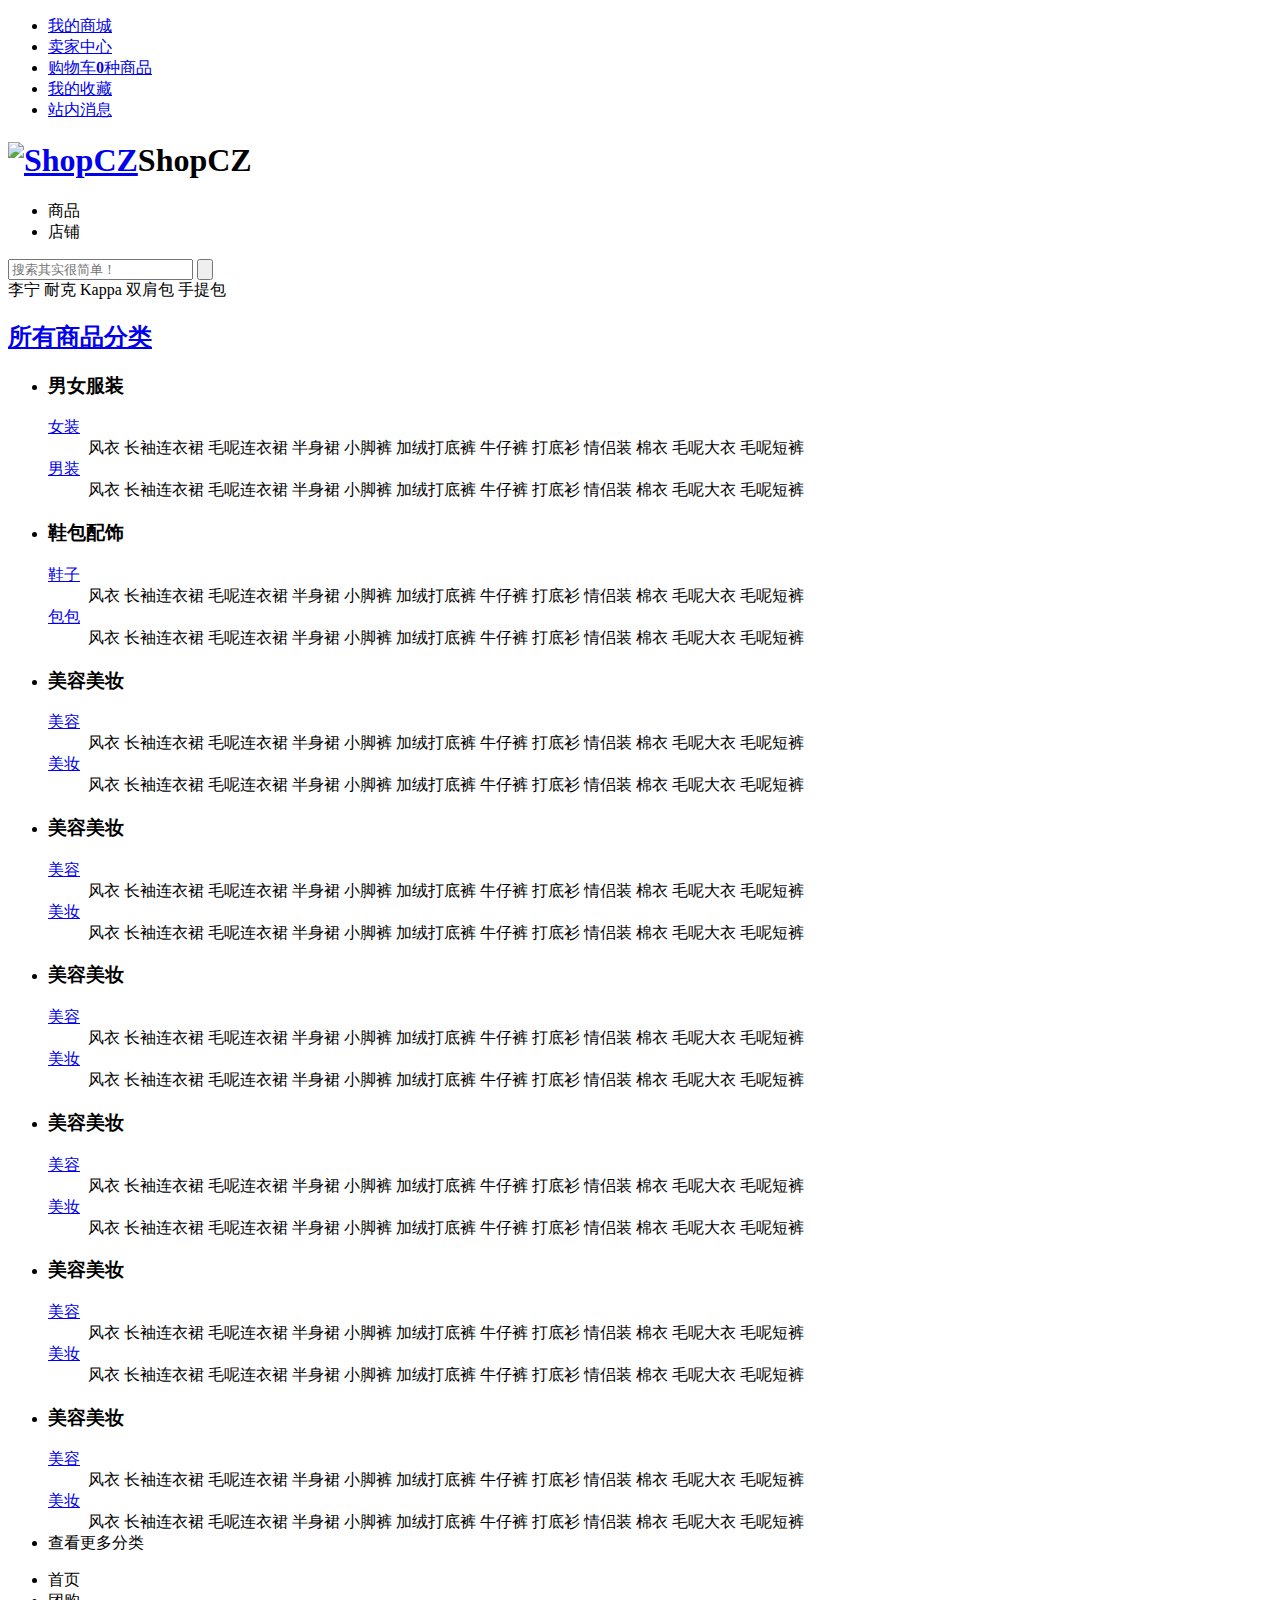
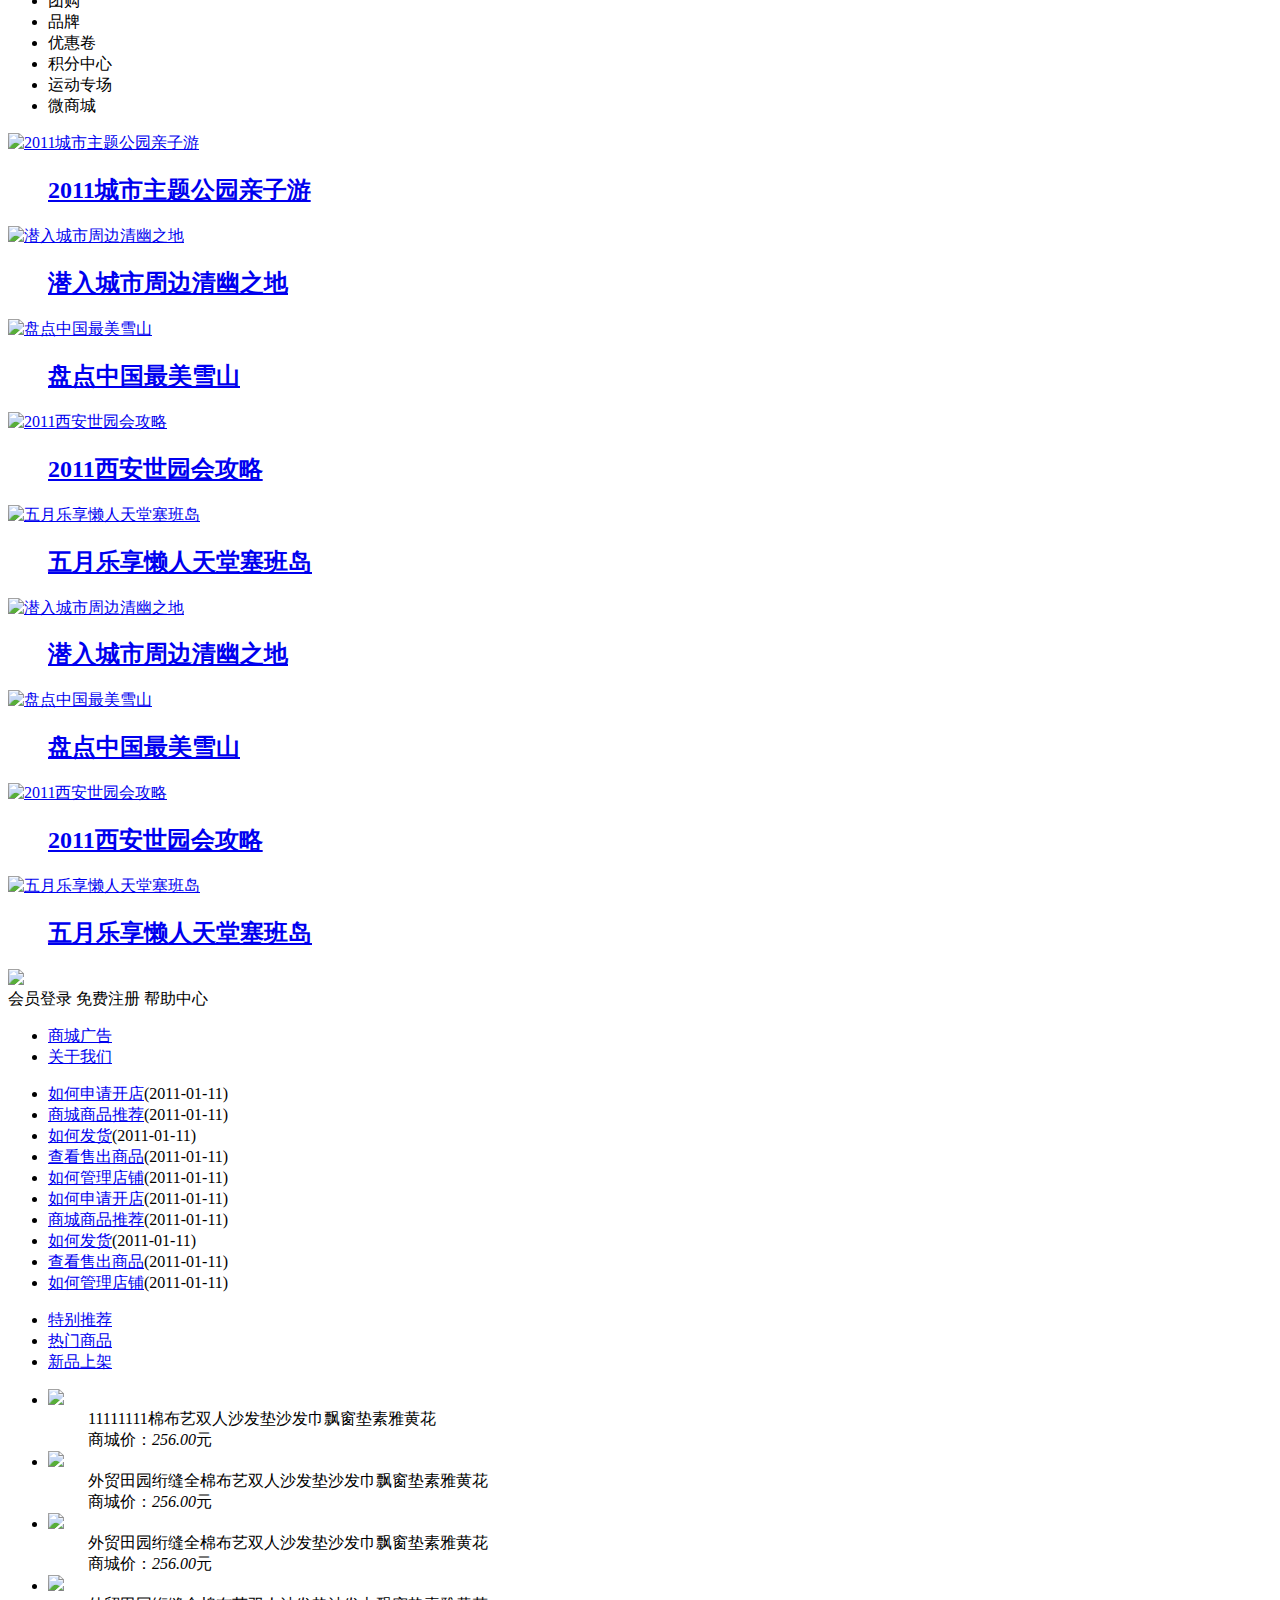
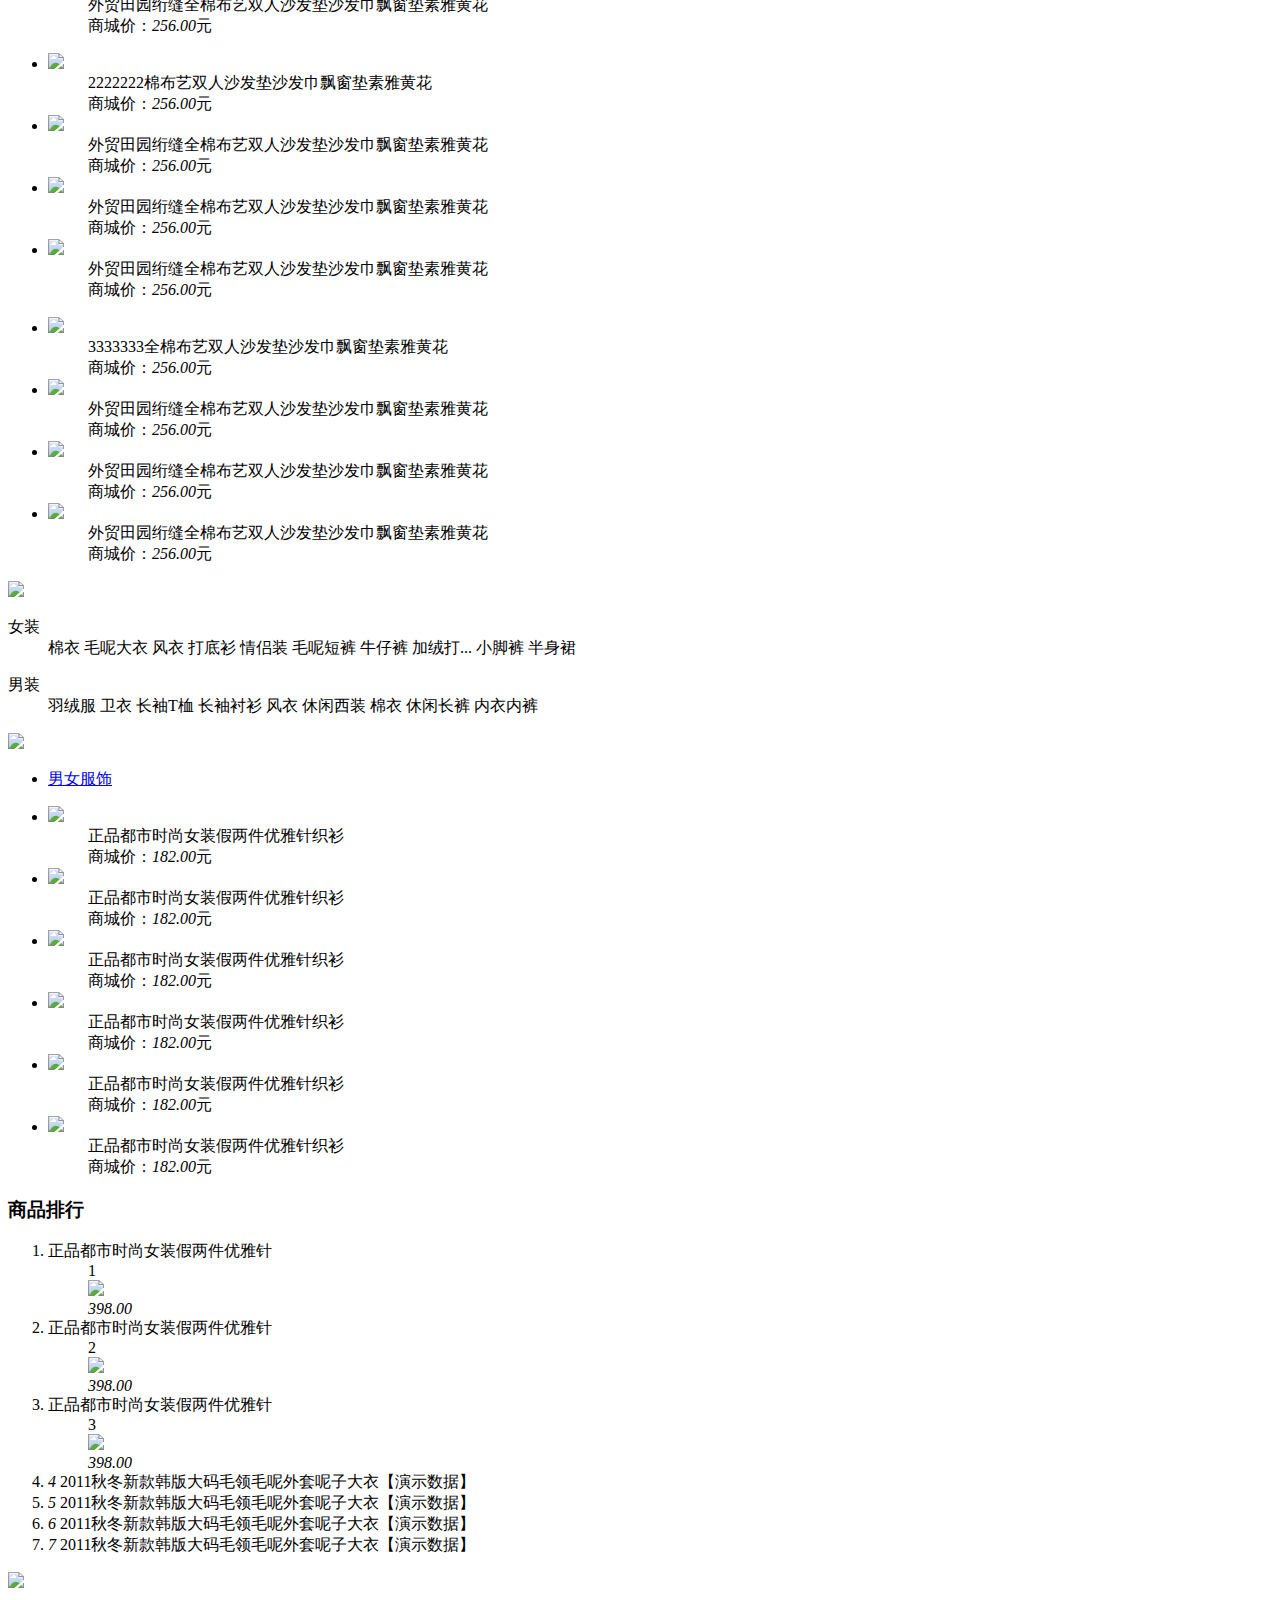
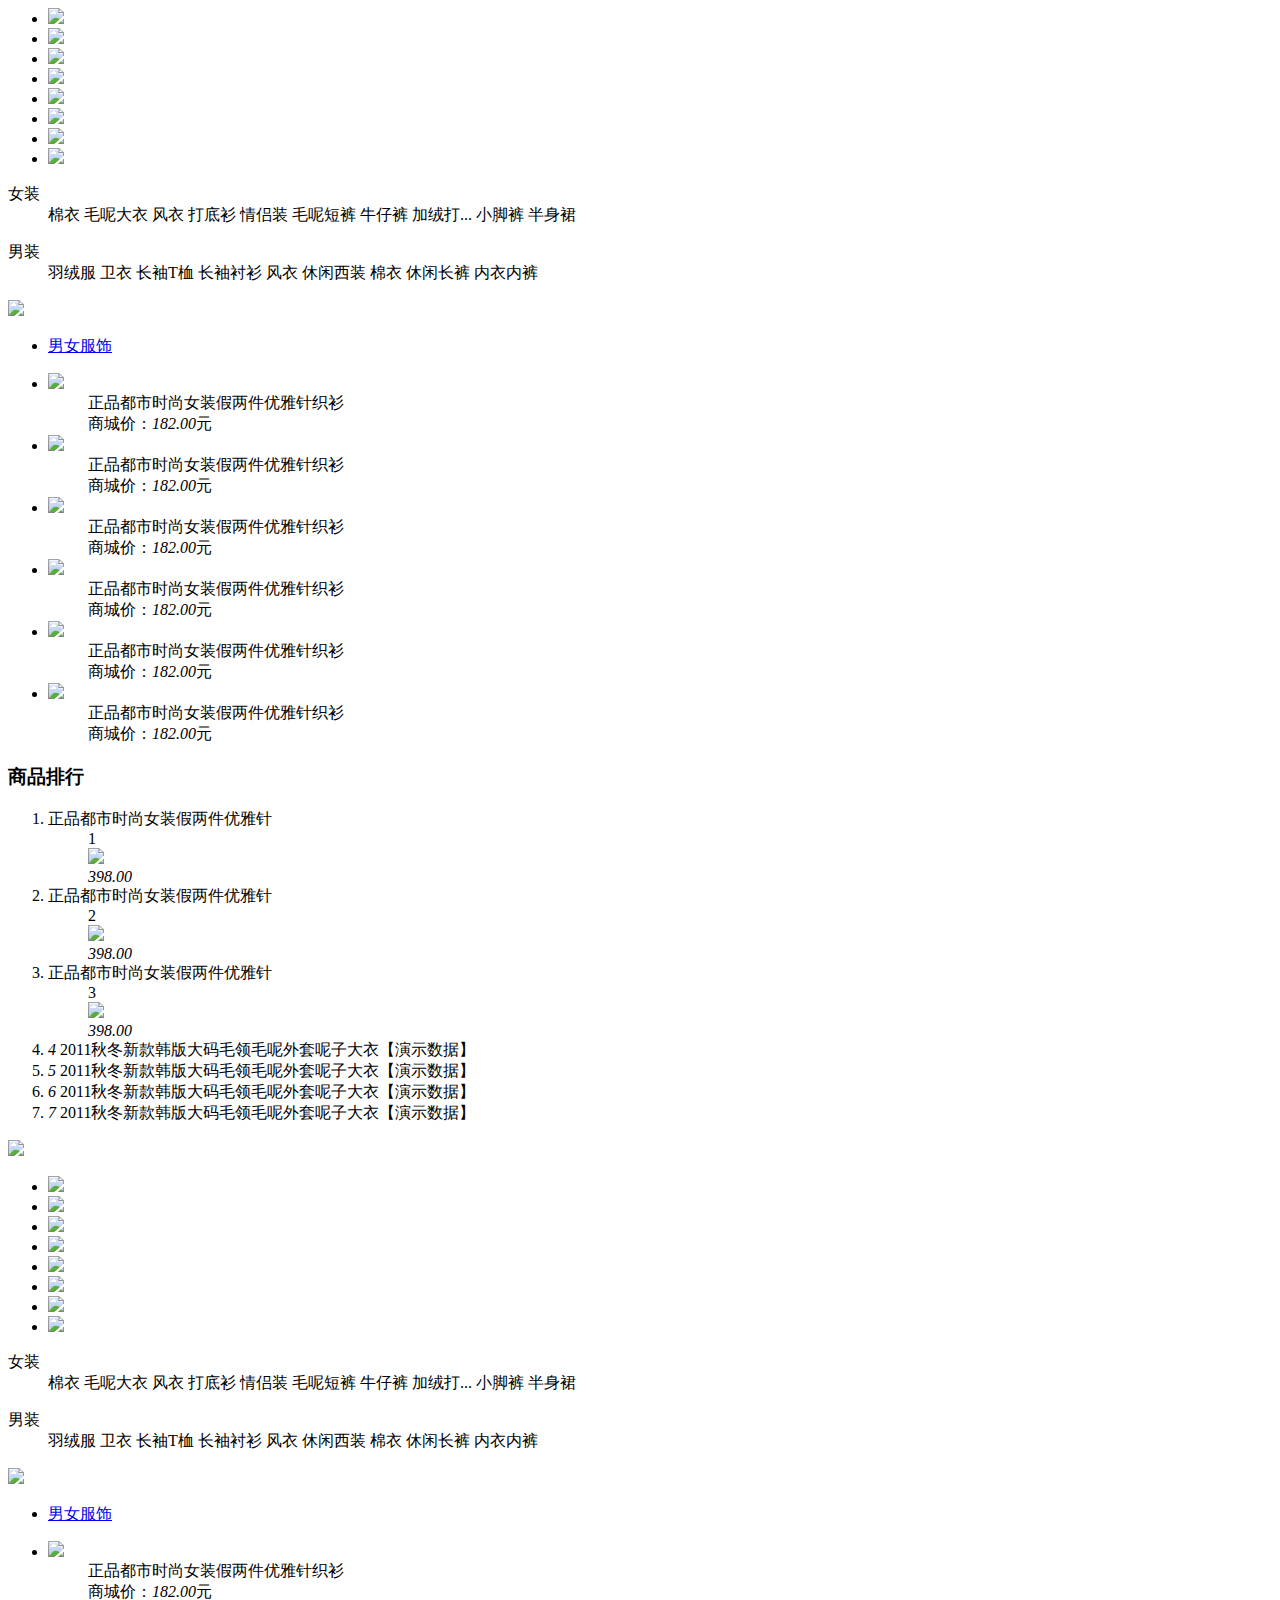
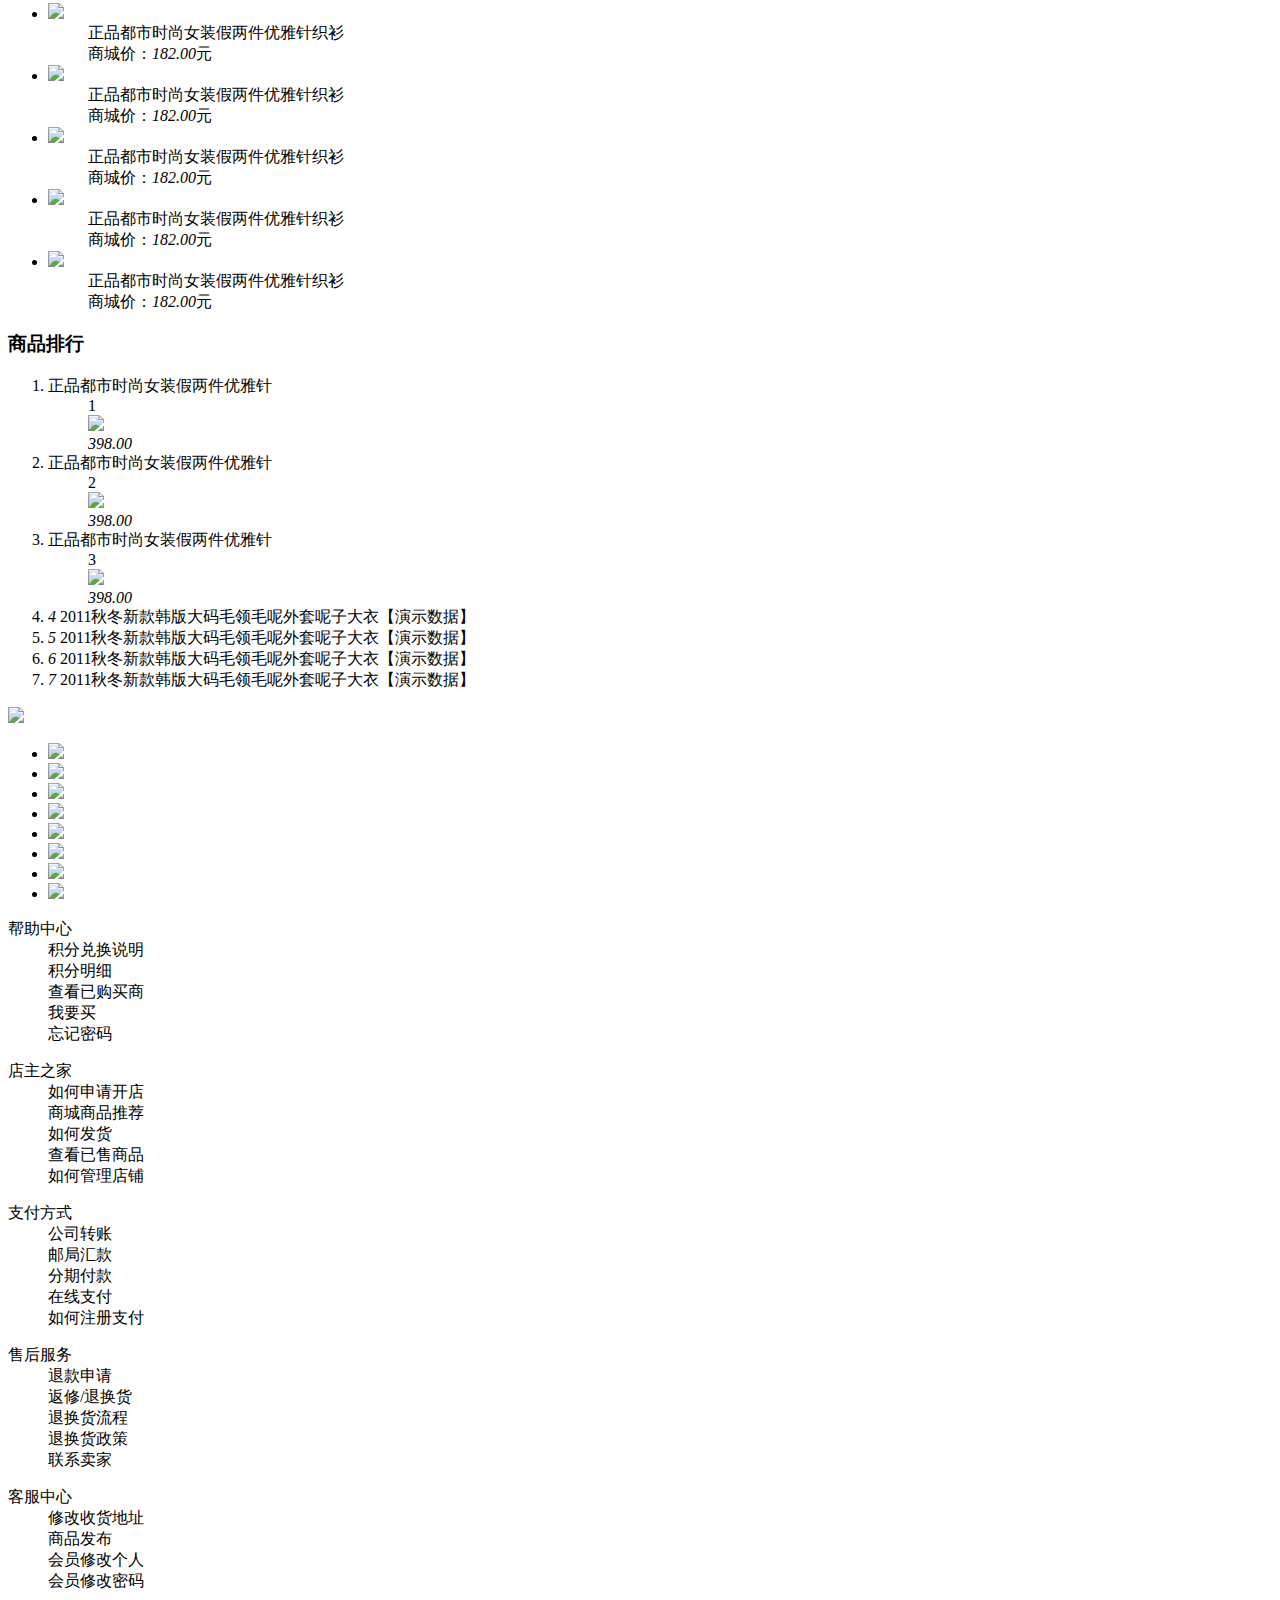
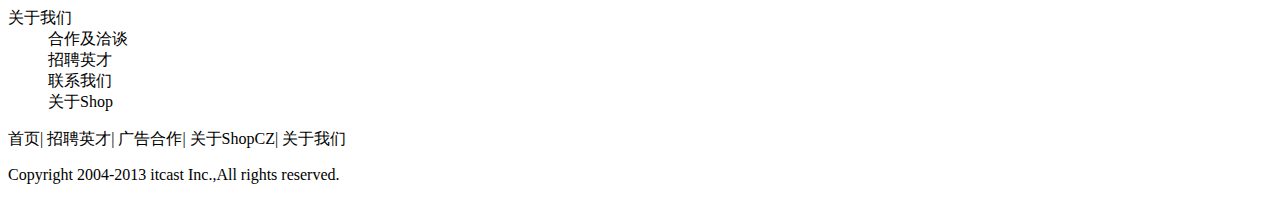
==== commit 6e98c434: "添加各项工能" ====
--- a/shop_web_pom/shop_front/src/main/resources/templates/index.html
+++ b/shop_web_pom/shop_front/src/main/resources/templates/index.html
@@ -3,7 +3,6 @@
 <head>
     <meta http-equiv="Content-Type" content="text/html;charset=UTF-8" />
     <title>ShopCZ-首页</title>
-    <base th:href="|${#request.getContextPath()}/|">
     <link rel="stylesheet" href="css/base.css" type="text/css" />
     <link rel="stylesheet" href="css/shop_common.css" type="text/css" />
     <link rel="stylesheet" href="css/shop_header.css" type="text/css" />
@@ -12,6 +11,9 @@
     <script type="text/javascript" src="js/topNav.js" ></script>
     <script type="text/javascript" src="js/focus.js" ></script>
     <script type="text/javascript" src="js/shop_home_tab.js" ></script>
+    <script type="text/javascript" src="http://localhost:8084/js/islogin.js" ></script>
+    <script>
+    </script>
 </head>
 <body>
 <!-- Header  -wll-2013/03/24 -->
@@ -21,7 +23,9 @@
         <div class="shop_hd_topNav_all">
             <!-- Header TopNav Left -->
             <div class="shop_hd_topNav_all_left">
-                <p>您好，欢迎来到<b><a href="/">ShopCZ商城</a></b>[<a >登录</a>][<a >注册</a>]</p>
+                <p id="pid">
+
+                </p>
             </div>
             <!-- Header TopNav Left End -->
 
@@ -105,10 +109,10 @@
             </ul>
             <div class="clear"></div>
             <div class="search_form">
-                <form method="post" action="http://localhost:8082/search/searchList">
+                <form method="get" action="http://localhost:8082/search/searchList">
                     <div class="search_formstyle">
                         <input type="text" class="search_form_text" name="keyWords" placeholder="搜索其实很简单！" />
-                        <input type="submit" class="search_form_sub" name="secrch_submit" value="" title="搜索" />
+                        <input type="submit" class="search_form_sub" name="" value="" title="搜索" />
                     </div>
                 </form>
             </div>
